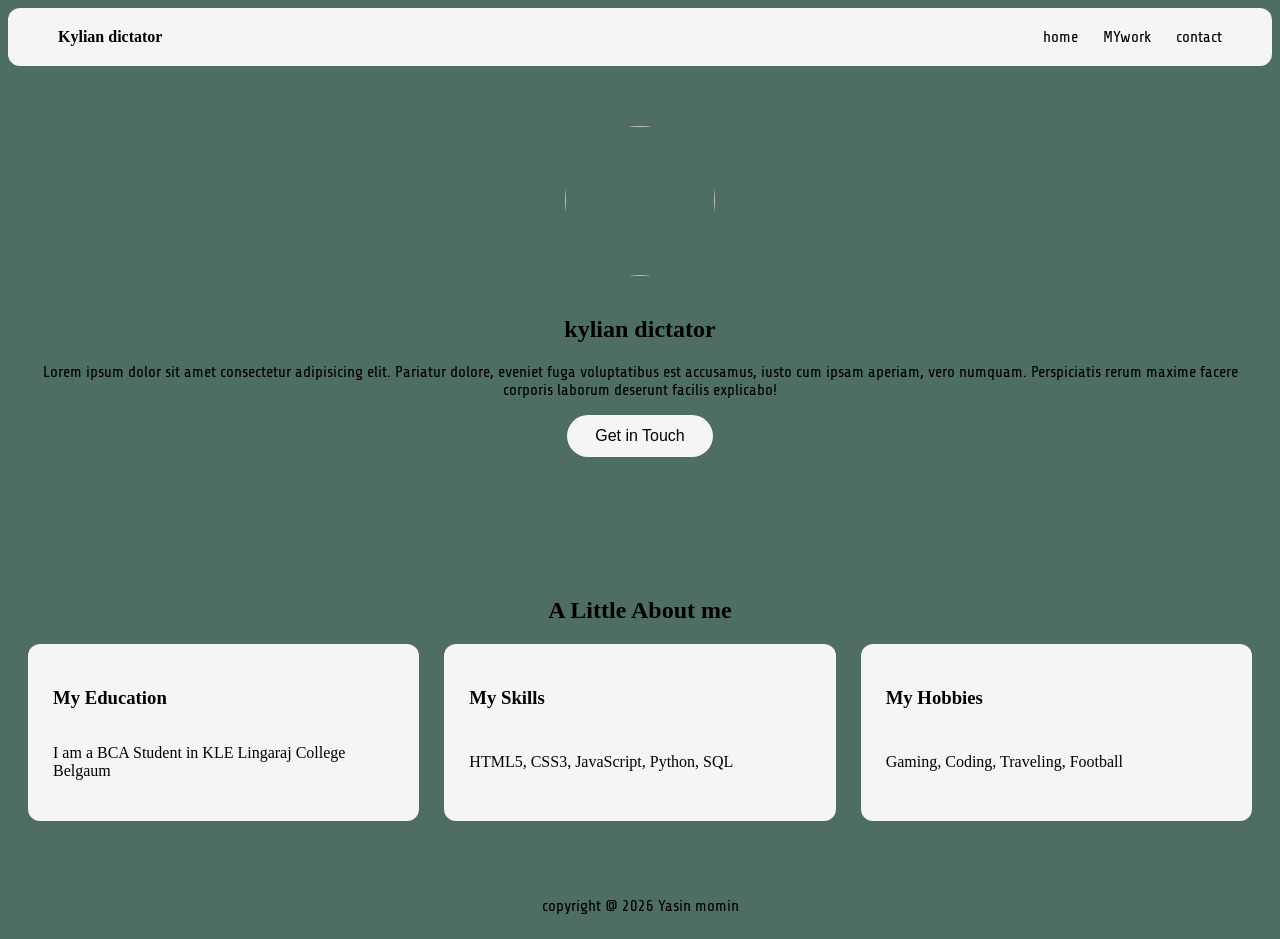
==== index.html @ 15c10f2a "Update index.html" ====
<!DOCTYPE html>
<html lang="en">
<head>
    <meta charset="UTF-8">
    <meta name="viewport" content="width=device-width, initial-scale=1.0">
    <title>Document</title>
    
        <link rel="stylesheet" href="style.css">
    <link rel="preconnect" href="https://fonts.googleapis.com">
<link rel="preconnect" href="https://fonts.gstatic.com" crossorigin>
<link href="https://fonts.googleapis.com/css2?family=Share+Tech&display=swap" rel="stylesheet">
</head>
<body>
    <header class="navbar " >

     <a class="name" href="#">Kylian dictator</a>

    <nav class="nav-links share-tech-regular " >
        <a href="index.html">home</a>
        <a href="mywork.html">MYwork</a>
        <a href="contact.html">contact</a> 
    </nav>
  

</header>

<section class="hero">
    <img src="https://s.yimg.com/ny/api/res/1.2/w29cUdzQ3N0fUjzjoBPpwg--/YXBwaWQ9aGlnaGxhbmRlcjt3PTk2MDtoPTk0NTtjZj13ZWJw/https://media.zenfs.com/en/know_your_meme_909/65a23d4ab7cfc126c71a703b05865a7c" alt="" class="avator">
    <h1>kylian dictator</h1>
    <p class="share-tech-regular">Lorem ipsum dolor sit amet consectetur adipisicing elit. Pariatur dolore, eveniet fuga voluptatibus est accusamus, iusto cum ipsam aperiam, vero numquam. Perspiciatis rerum maxime facere corporis laborum deserunt facilis explicabo! </p>
    <a href="contact.html" class="btn share-tech-regular">Get in Touch</a>
</section>

<section class="about">

    
    <h2>A Little About me</h2>

    <div class="card-grid">
   
    <div class="card">
    <h3>My Education </h3>
    <p>I am a BCA Student in KLE Lingaraj College Belgaum</p>
    </div>

    <div class="card">
    <h3>My Skills </h3>
    <p>HTML5, CSS3, JavaScript, Python, SQL</p>
    </div>

    <div class="card">
    <h3>My Hobbies </h3>
    <p>Gaming, Coding, Traveling, Football</p>
    </div>

    </div>

</section>

<footer class="share-tech-regular ">
        <p>copyright @ 2026 Yasin momin</p>
    </footer>


</body>
</html>
---- style.css ----
body{
    background-color:rgba(5, 49, 34, 0.705);

}

.share-tech-regular{
    display: flex;
    align-items: center;
    justify-content: center;

}


.share-tech-regular {
  font-family: "Share Tech", sans-serif;
  font-weight: 400;
  font-style: normal;
}

a{
    color: black;
}

.navbar{
    background-color: whitesmoke;
    display: flex;
    justify-content: space-between;
    padding: 20px 50px;
    box-shadow: 0 2px 6px hsl(0, 0%, 0%,0.5%);
    border-radius: 12px;
}

.nav-links a{
    margin-left: 25px;
    color:black;
    font-weight: 200;
     text-decoration: none;

}

.name{
    font-weight: 600;
    color:black;
    text-decoration:none ;
}

.hero{
    text-align: center;
    padding: 60px 20px;
    
}

.avator{
    width: 150px;
    height: 150px;
    border-radius: 50%;
    object-fit: cover;
    margin-bottom: 20px;
    box-shadow: 0 4px 10px hsl(0, 0%, 0%,0.5%);
}

.btn{
    background-color: whitesmoke;
    color: black;
    padding: 12px 25px;
    border-radius: 25px;
    text-decoration: none;
    font-weight: 500;
    transition: background-color 0.3s ease;
    font-family: Impact, Haettenschweiler, 'Arial Narrow Bold', sans-serif;
    margin-left:44% ;
    margin-right: 44%;
}

.about{
    text-align: center;
    padding: 60px 20px;
}

.card-grid{
       display: grid;
       grid-template-columns: repeat(auto-fit,minmax(300px,1fr));
       gap: 25px;
       max-width: 900;
       margin: 0 auto;
}

.card{
    background-color: whitesmoke;
    padding: 25px;
    border-radius: 12px;
    box-shadow: 0 4px 10px hsla(0, 0%, 100%, 0.005);
    text-align: left;
    transition: transform 0.2s ease;
    display: grid;
       grid-template-columns: repeat(auto-fit,minmax(300px,1fr));
      
    
       
    
}

.card:hover{
    transform: translateY(-5px);
}
.cr{
    text-align: center;
   
    height: 200px;
    width: 100%;
   
}
.word{
    padding: 20px 20px 60px 20px;
    
   
}

.card-body{
    padding: 20px;
}
.tags span{
          display: inline-block;
          background-color: rgba(14, 41, 2, 0.705);
    border-radius: 20px;
    width: 60px;
    text-align: center;
}
h2{
    text-align: center;
}
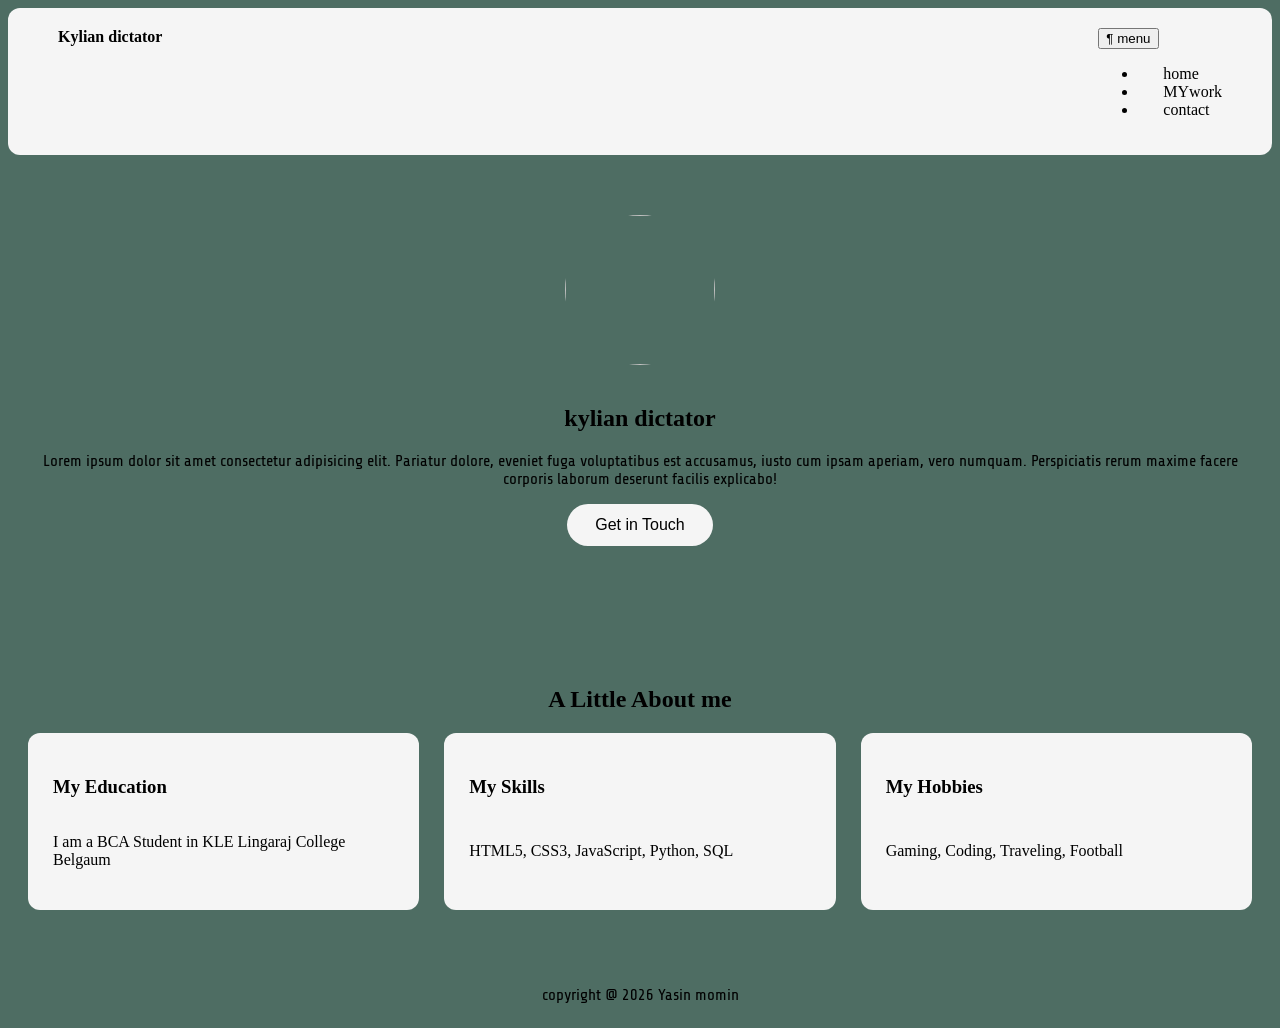
==== commit 816eaa74: "Update index.html" ====
--- a/index.html
+++ b/index.html
@@ -15,10 +15,15 @@
 
      <a class="name" href="#">Kylian dictator</a>
 
-    <nav class="nav-links share-tech-regular " >
-        <a href="index.html">home</a>
-        <a href="mywork.html">MYwork</a>
-        <a href="contact.html">contact</a> 
+   <nav  >
+        <button class="nav-toogle" id="navtoggle" aria-controls="navmenu">
+            ¶ menu
+        </button>
+       <ul class="nav-links share-tech-regula" id="navmenu">
+      <li>  <a href="index.html">home</a></li>
+      <li>  <a href="mywork.html">MYwork</a></li>
+        <li><a href="contact.html">contact</a> </li>
+        </ul>
     </nav>
   
 
--- a/style.css
+++ b/style.css
@@ -128,4 +128,24 @@
 }
 h2{
     text-align: center;
-}+}
+.cd{
+     background-color: whitesmoke;
+    padding: 25px 25px 45px 20px ;
+    border-radius: 12px;
+    box-shadow: 0 4px 10px hsla(0, 0%, 100%, 0.005);
+    text-align: center;
+    transition: transform 0.2s ease;
+    display: grid;
+     grid-template-columns: repeat(auto-fit,minmax(100px,2fr));
+     height: 50px;
+     width: 150px;
+     margin: 0% auto;
+    font-size: small;
+}
+.ww{
+     padding: 20px 20px 40px 20px;
+}
+.cd:hover{
+    transform: translateY(-5px);
+}
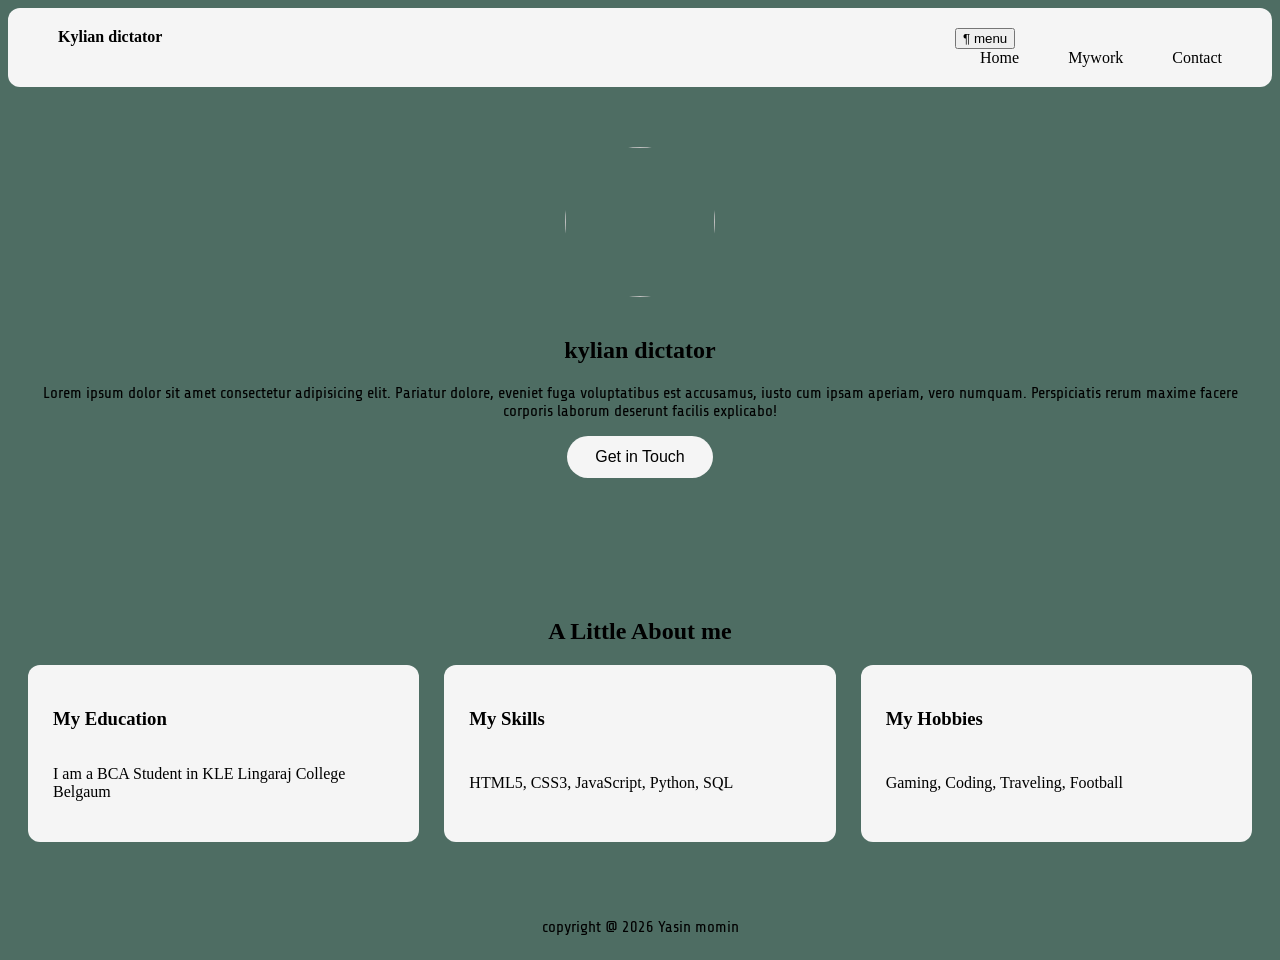
==== commit 2ba1bbab: "Update index.html" ====
--- a/index.html
+++ b/index.html
@@ -20,9 +20,9 @@
             ¶ menu
         </button>
        <ul class="nav-links share-tech-regula" id="navmenu">
-      <li>  <a href="index.html">home</a></li>
-      <li>  <a href="mywork.html">MYwork</a></li>
-        <li><a href="contact.html">contact</a> </li>
+      <li>  <a href="index.html">Home</a></li>
+      <li>  <a href="mywork.html">Mywork</a></li>
+        <li><a href="contact.html">Contact</a> </li>
         </ul>
     </nav>
   
@@ -66,6 +66,6 @@
         <p>copyright @ 2026 Yasin momin</p>
     </footer>
 
-
+<script src="script.js"></script>
 </body>
 </html>
--- a/style.css
+++ b/style.css
@@ -37,7 +37,13 @@
      text-decoration: none;
 
 }
-
+.nav-links{
+    display: flex;
+    gap: 24px;
+    margin: 0;
+    padding: 0;
+    list-style: none;
+}
 .name{
     font-weight: 600;
     color:black;
@@ -149,3 +155,24 @@
 .cd:hover{
     transform: translateY(-5px);
 }
+@media (max-width:600px)  {
+    .nav-toogle{
+        display: block;
+    }
+
+    .nav-links{
+        display: none;
+        position: absolute;
+        flex-direction: column;
+        top: 70px;
+        right: 0;
+        background-color: whitesmoke;
+        padding: 20px 50px;
+        box-shadow: 0 2px 6px hsla(0, 0%, 100%, 0.005);
+        border-radius: 12px;
+    }
+
+   .nav-links.open{
+    display: flex;
+   }
+}
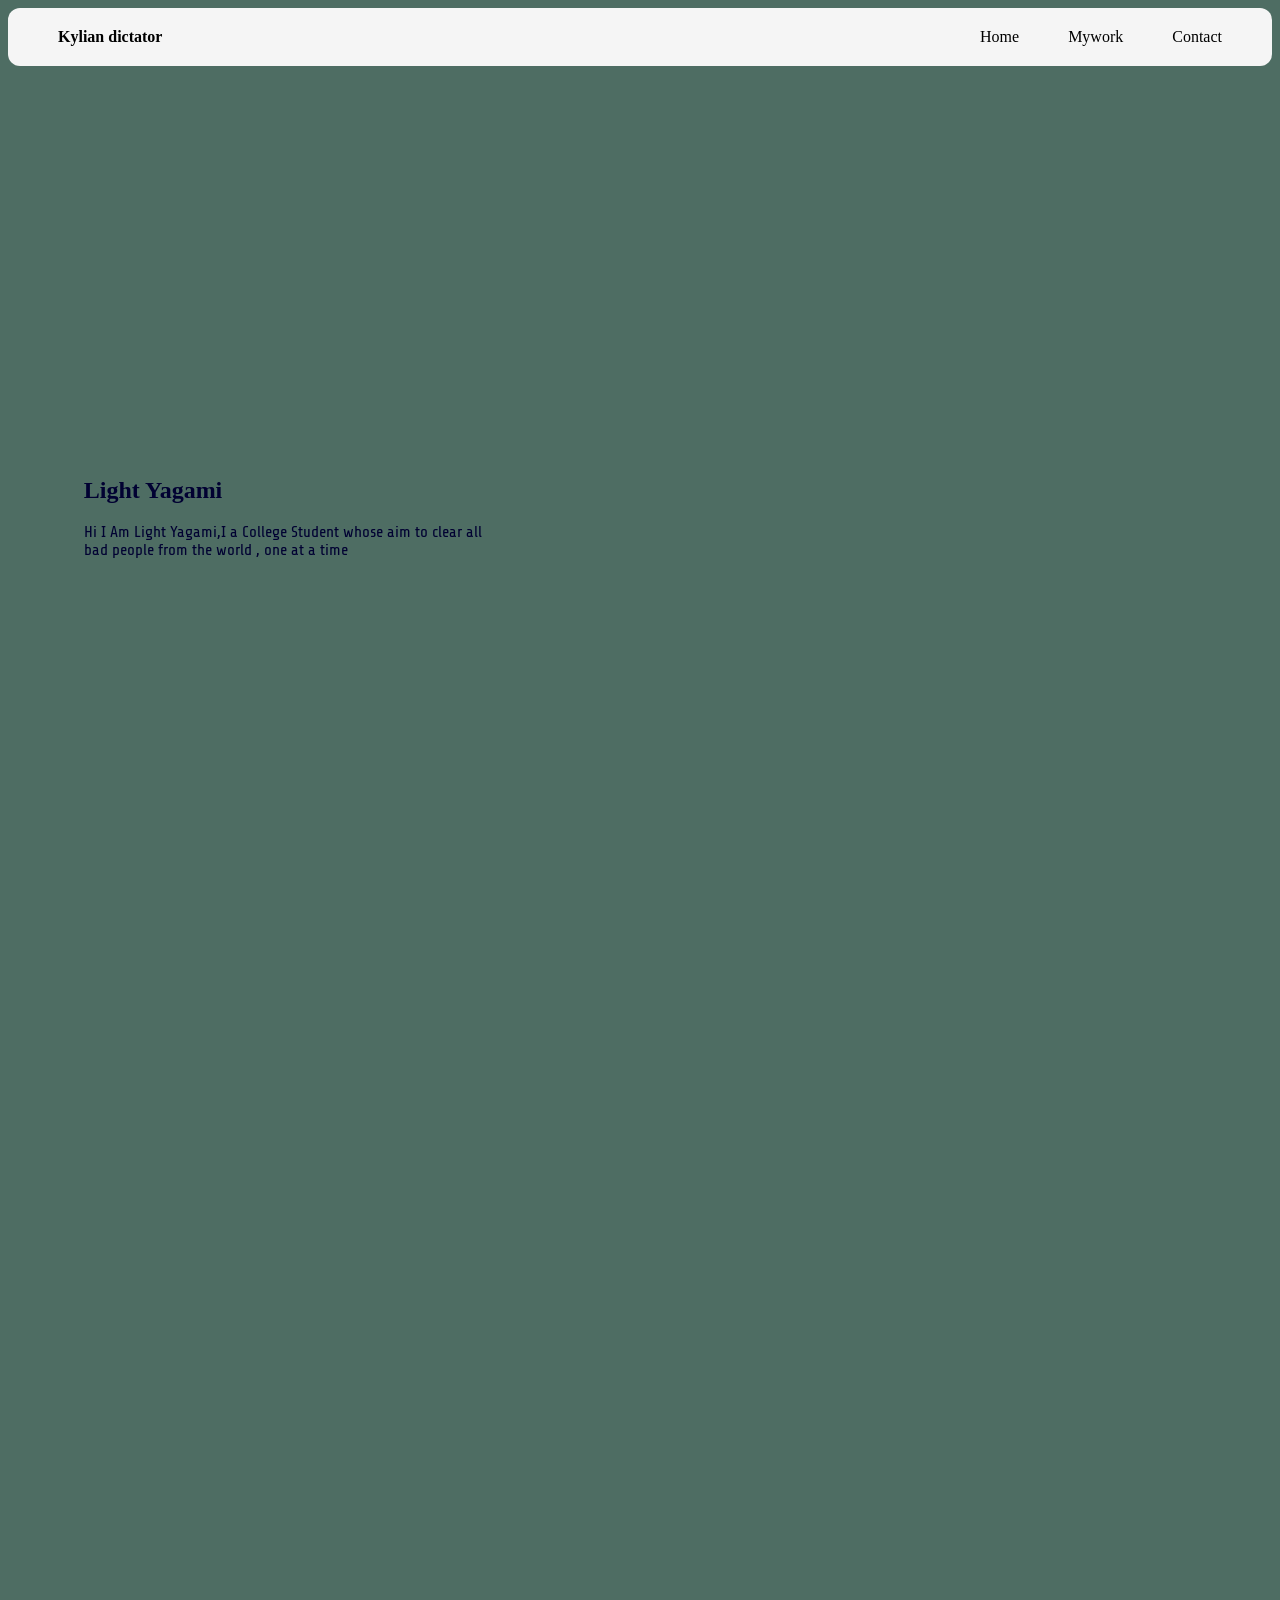
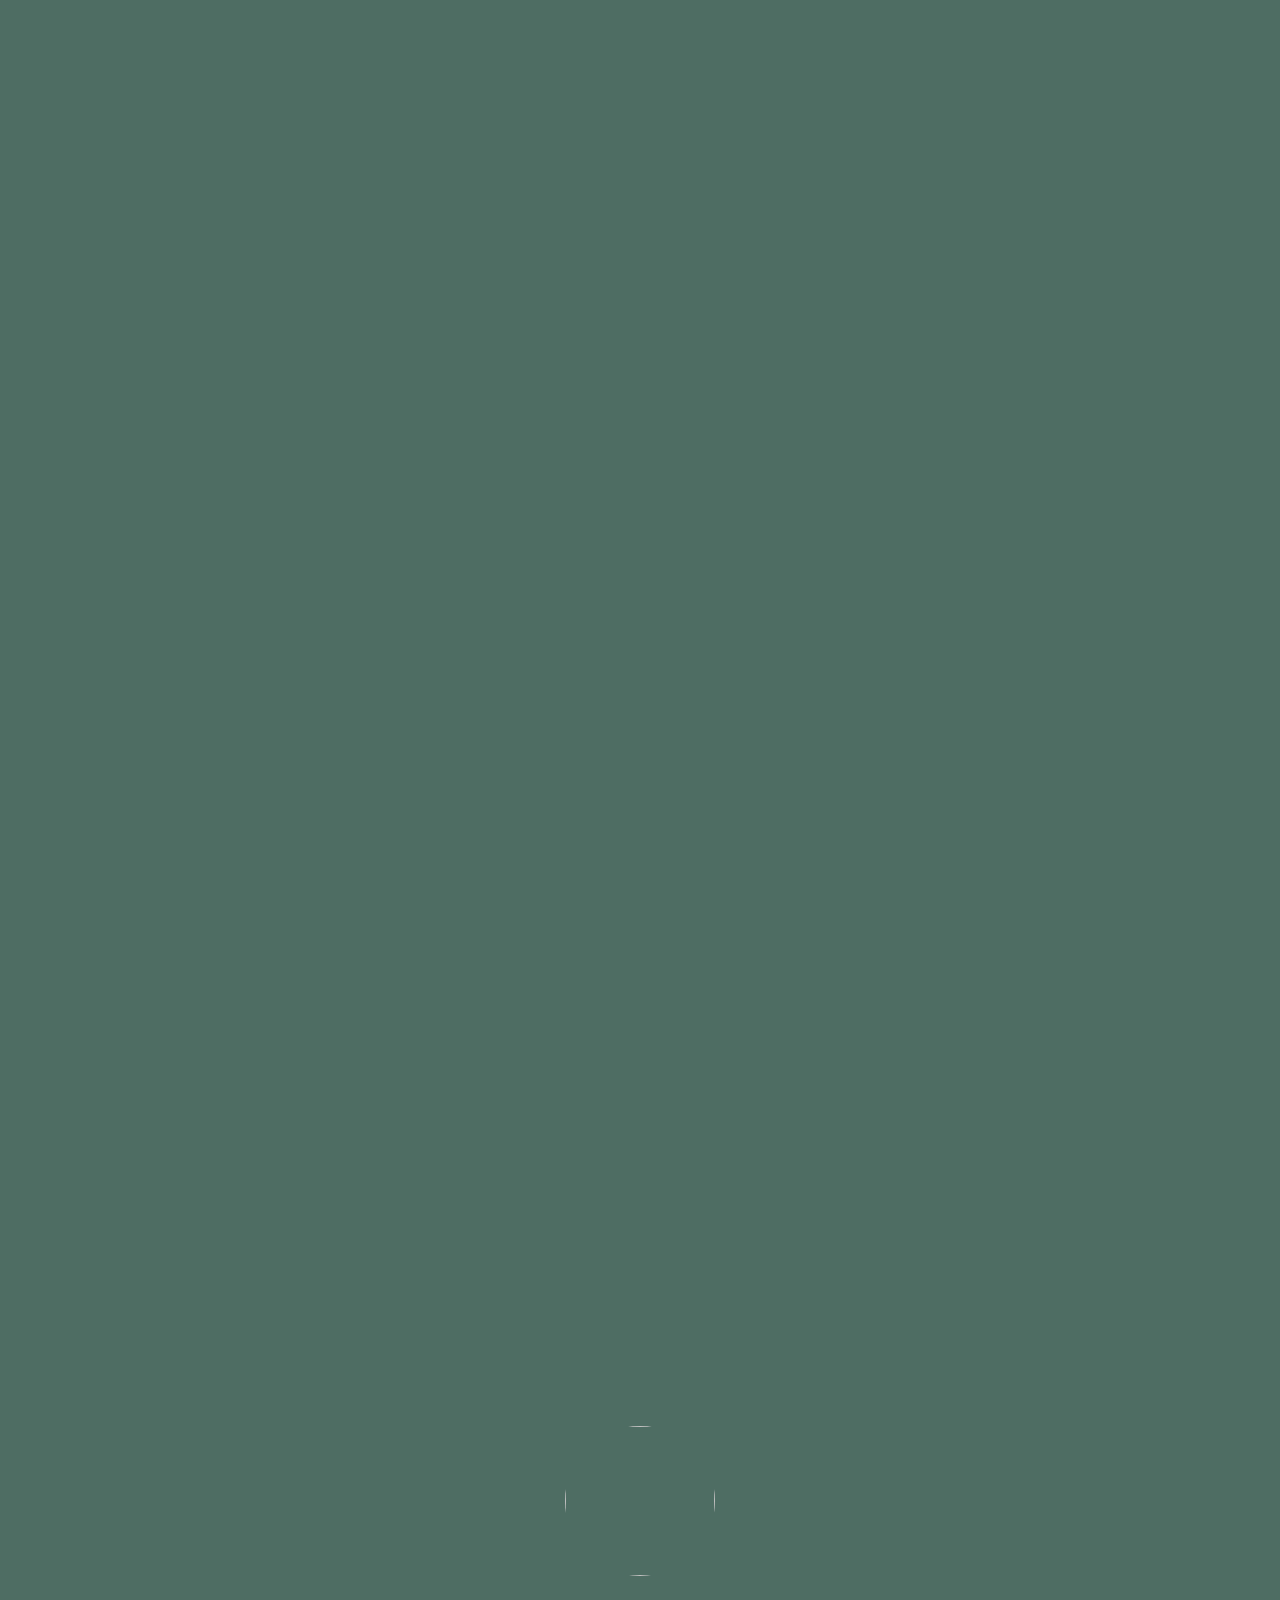
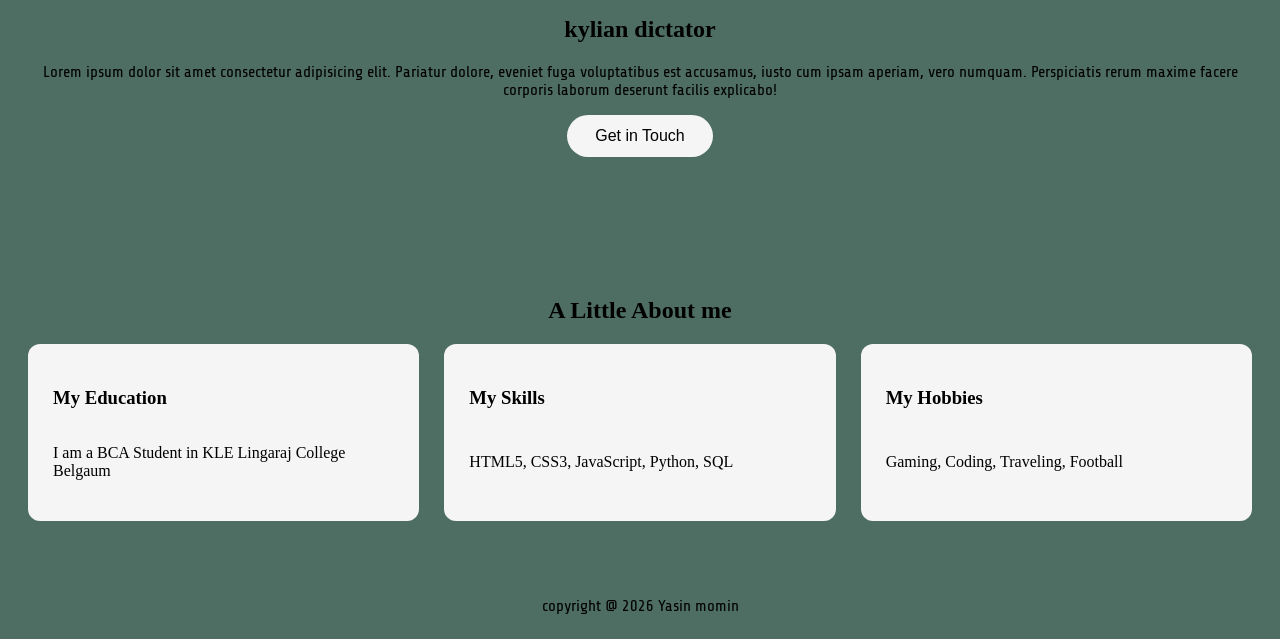
==== commit e73117e6: "Update index.html" ====
--- a/index.html
+++ b/index.html
@@ -28,6 +28,20 @@
   
 
 </header>
+    <section class="scroll-stage">
+        <div class="sticky-wrap">
+            <canvas id="frameCanvas">
+            </canvas>
+            <div class="overlay-text">
+                <h1 class="space-grotesk-new">Light Yagami</h1>
+                <p class="share-tech-regular">Hi I Am Light Yagami,I a College Student whose aim to clear all bad people
+                    from the world , one at a time</p>
+            </div>
+            <div class="progress-track">
+                <div class="progress-fill" id="progressFill"></div>
+            </div>
+        </div>
+    </section>
 
 <section class="hero">
     <img src="https://s.yimg.com/ny/api/res/1.2/w29cUdzQ3N0fUjzjoBPpwg--/YXBwaWQ9aGlnaGxhbmRlcjt3PTk2MDtoPTk0NTtjZj13ZWJw/https://media.zenfs.com/en/know_your_meme_909/65a23d4ab7cfc126c71a703b05865a7c" alt="" class="avator">
--- a/style.css
+++ b/style.css
@@ -132,6 +132,9 @@
     width: 60px;
     text-align: center;
 }
+.nav-toogle{
+    display: none;
+}
 h2{
     text-align: center;
 }
@@ -145,7 +148,7 @@
     display: grid;
      grid-template-columns: repeat(auto-fit,minmax(100px,2fr));
      height: 50px;
-     width: 150px;
+     width: 170px;
      margin: 0% auto;
     font-size: small;
 }
@@ -176,3 +179,69 @@
     display: flex;
    }
 }
+.contact-section{
+    padding: 20px 20px 60px 20px;
+    max-width: 700px;
+    margin: auto;
+}
+
+.contact-form{
+    background-color: whitesmoke;
+    padding: 25px;
+    border-radius: 12px;
+    box-shadow: 0 4px 10px hsla(0, 0%, 100%, 0.005);
+    display: flex;
+    flex-direction: column;
+}
+
+.contact-form label{
+      font-weight: 600;
+      font-size: 16px;
+      color: black;
+}
+.contact-form input,
+.contact-form textarea{
+    
+     padding: 12px;
+    border-radius: 25px;
+    border: 1px solid black;
+    margin: 25px;
+    font-size: 16px;
+}
+.btn:hover{
+     background-color: rgba(5, 49, 34, 0.705) ;
+}
+.scroll-stage {
+    position: relative;
+    height: 500vh;
+}
+
+.sticky-wrap {
+    position: sticky;
+    top: 0;
+    height: 100vh;
+    overflow: hidden;
+    display: flex;
+    align-items: center;
+    justify-content: flex-start;
+}
+
+#frameCanvas {
+    position: absolute;
+    top: 0;
+    left: 0;
+    width: 100%;
+    height: 100%;
+    object-fit: cover;
+}
+
+.overlay-text {
+    position: relative;
+
+    z-index: 2;
+    text-align: left;
+    pointer-events: none;
+    color: rgb(1, 1, 50);
+    max-width: 420px;
+    margin-left: 6%;
+}
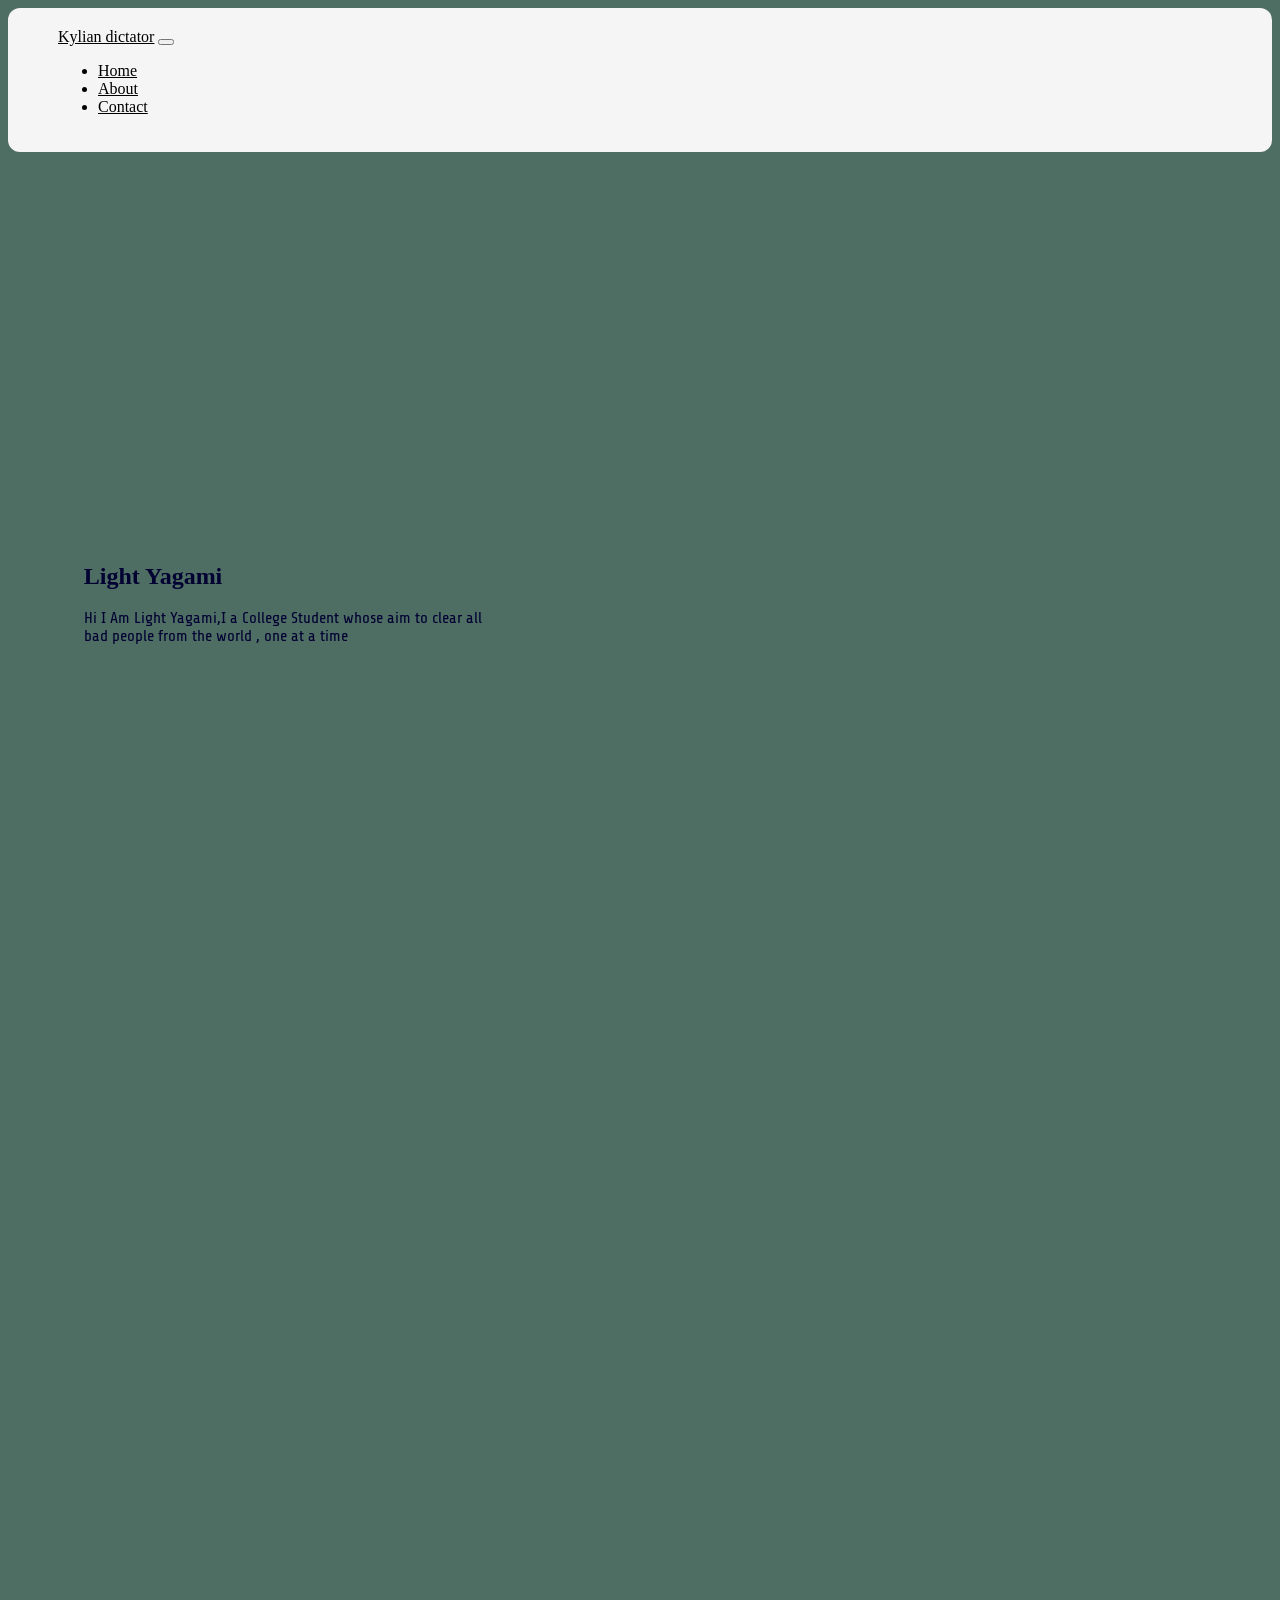
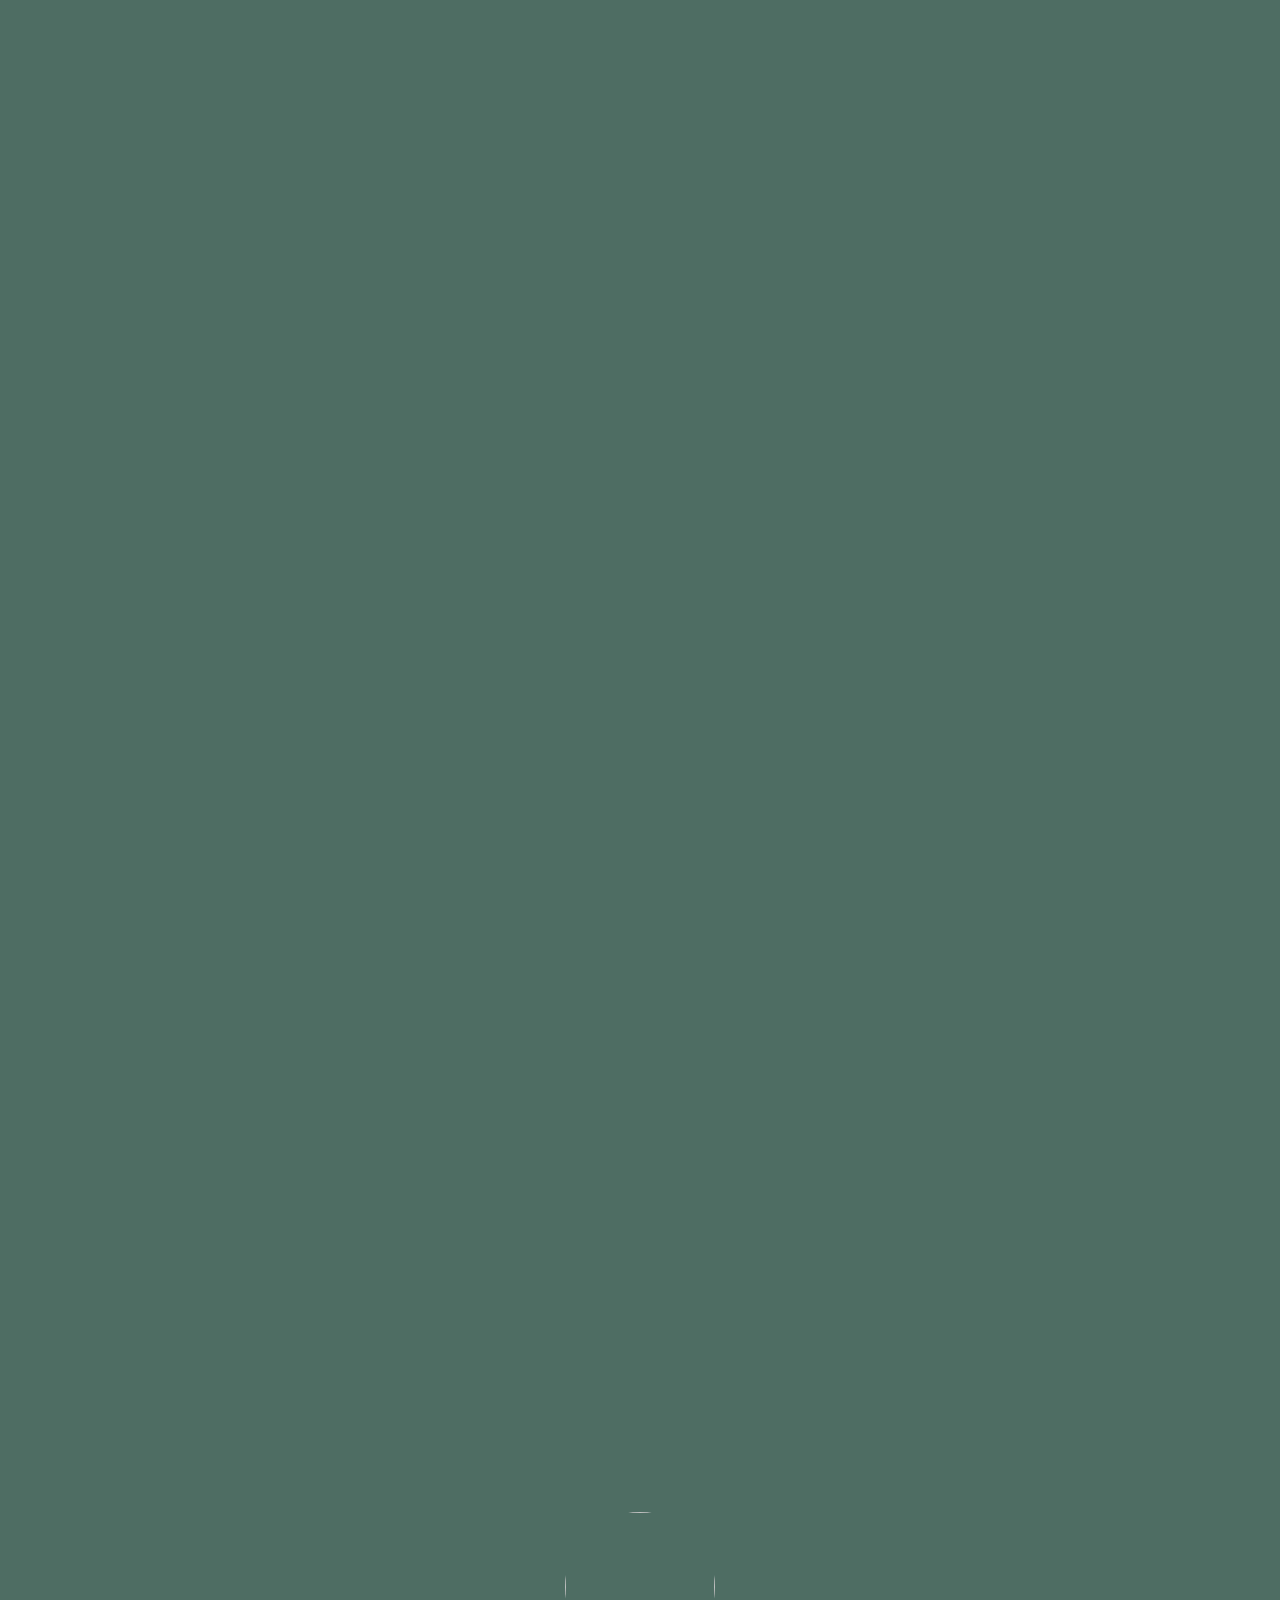
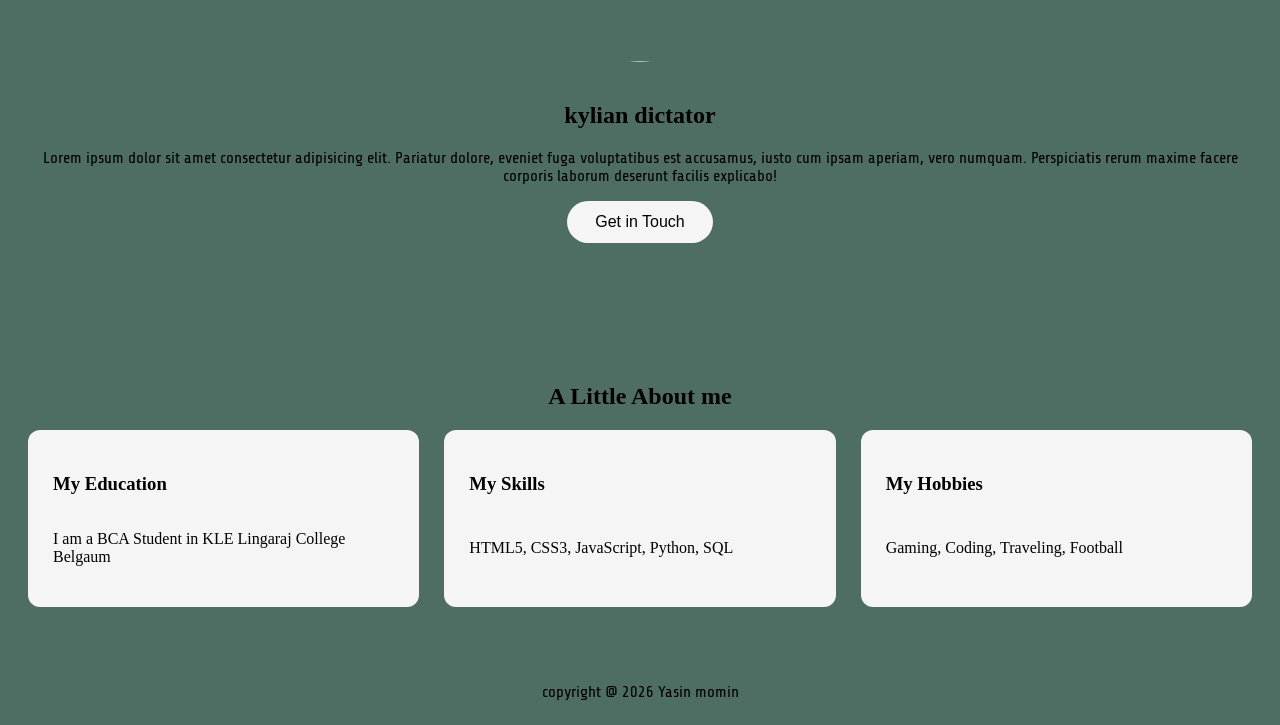
==== commit 7efc75ff: "Update index.html" ====
--- a/index.html
+++ b/index.html
@@ -11,23 +11,26 @@
 <link href="https://fonts.googleapis.com/css2?family=Share+Tech&display=swap" rel="stylesheet">
 </head>
 <body>
-    <header class="navbar " >
+   
+      
 
-     <a class="name" href="#">Kylian dictator</a>
-
-   <nav  >
-        <button class="nav-toogle" id="navtoggle" aria-controls="navmenu">
-            ¶ menu
+ <nav class="navbar navbar-expand-sm bg-Dark grey text-white">
+   <div class="container-fluid">
+        <a class="navbar-brand" href="#">Kylian dictator</a>
+       <button class="navbar-toggler" type="button" data-bs-toggle="collapse" data-bs-target="#navMenu"
+                aria-controls="navMenu" aria-expanded="false" aria-label="Toggle navigation">
+            <span class="navbar-toggler-icon"></span>
         </button>
-       <ul class="nav-links share-tech-regula" id="navmenu">
-      <li>  <a href="index.html">Home</a></li>
-      <li>  <a href="mywork.html">Mywork</a></li>
-        <li><a href="contact.html">Contact</a> </li>
-        </ul>
-    </nav>
-  
-
-</header>
+    </button>
+   <div class="collapse navbar-collapse" id="navMenu">
+            <ul class="navbar-nav ms-auto">
+                <li class="nav-item"><a class="nav-link" href="index.html">Home</a></li>
+                <li class="nav-item"><a class="nav-link" href="mywork.html">About</a></li>
+                <li class="nav-item"><a class="nav-link" href="contact.html">Contact</a></li>
+            </ul>
+        </div>
+    </div>
+</nav>
     <section class="scroll-stage">
         <div class="sticky-wrap">
             <canvas id="frameCanvas">
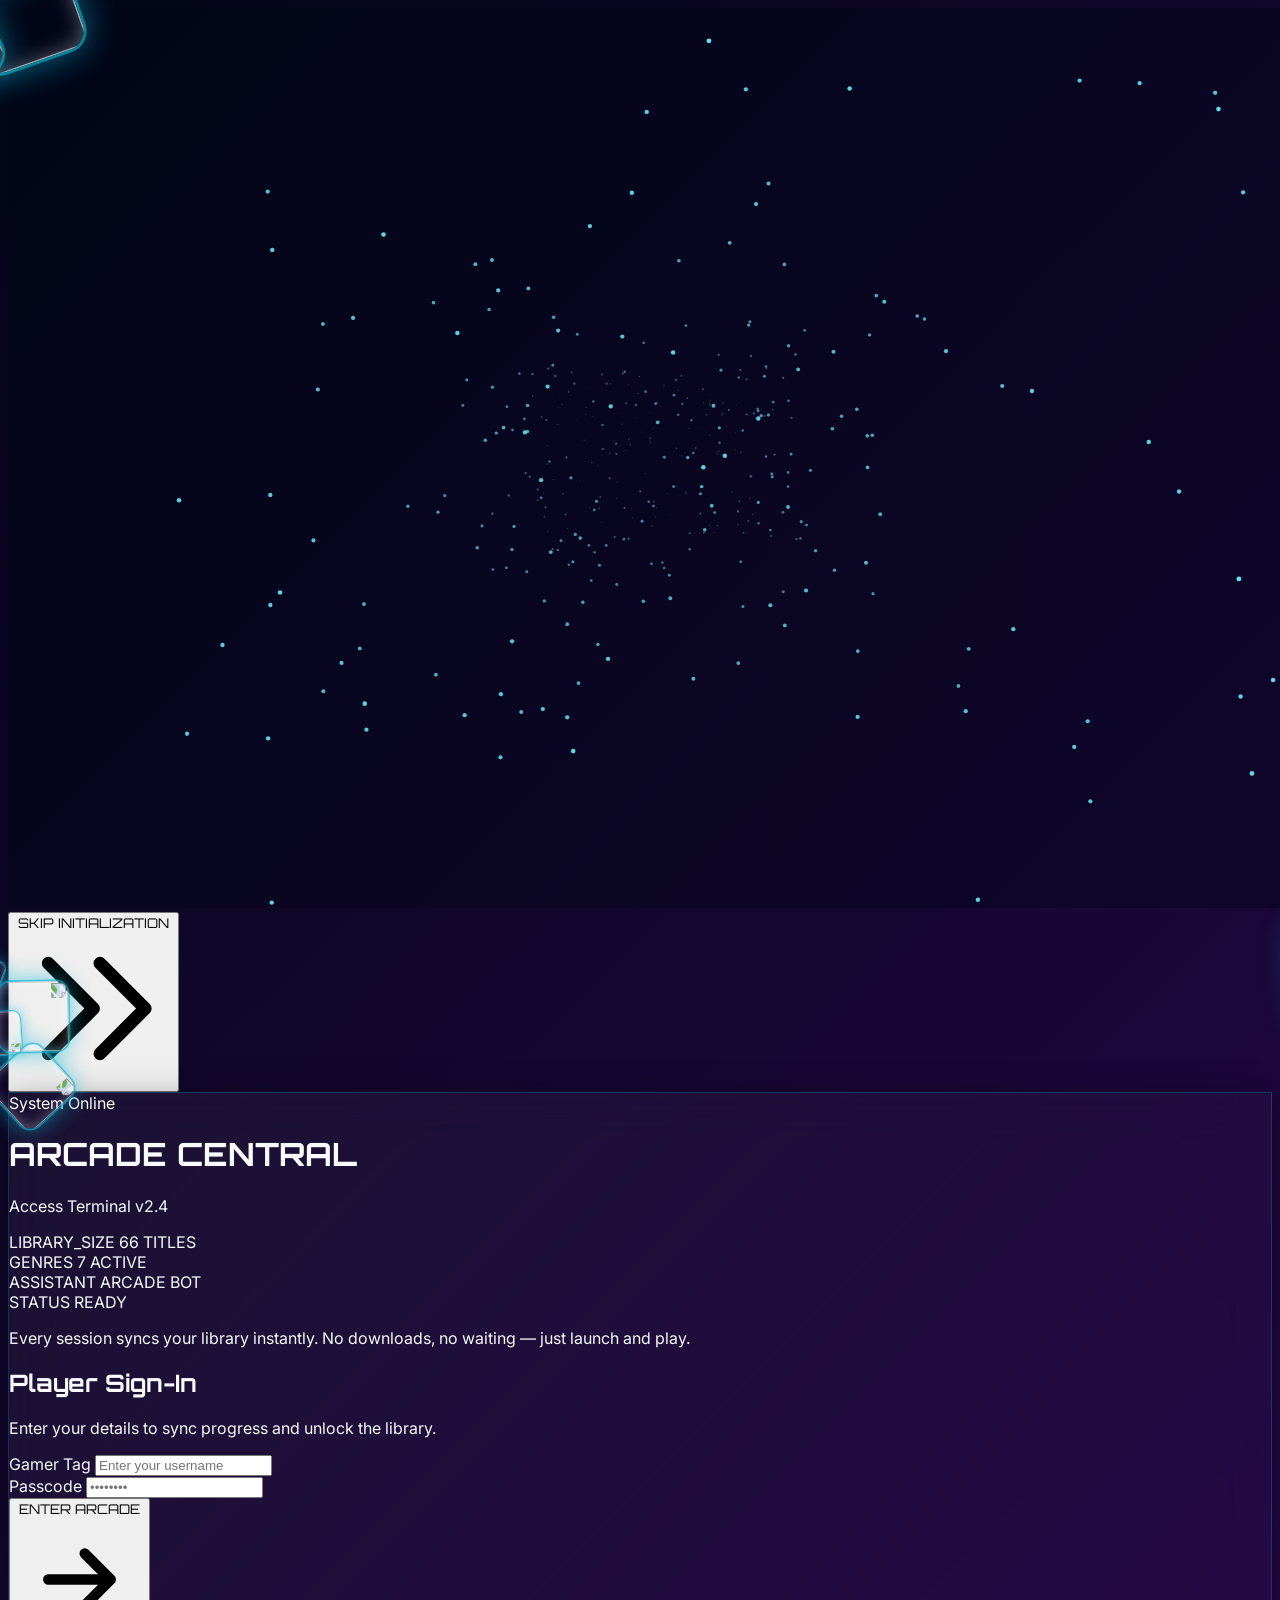
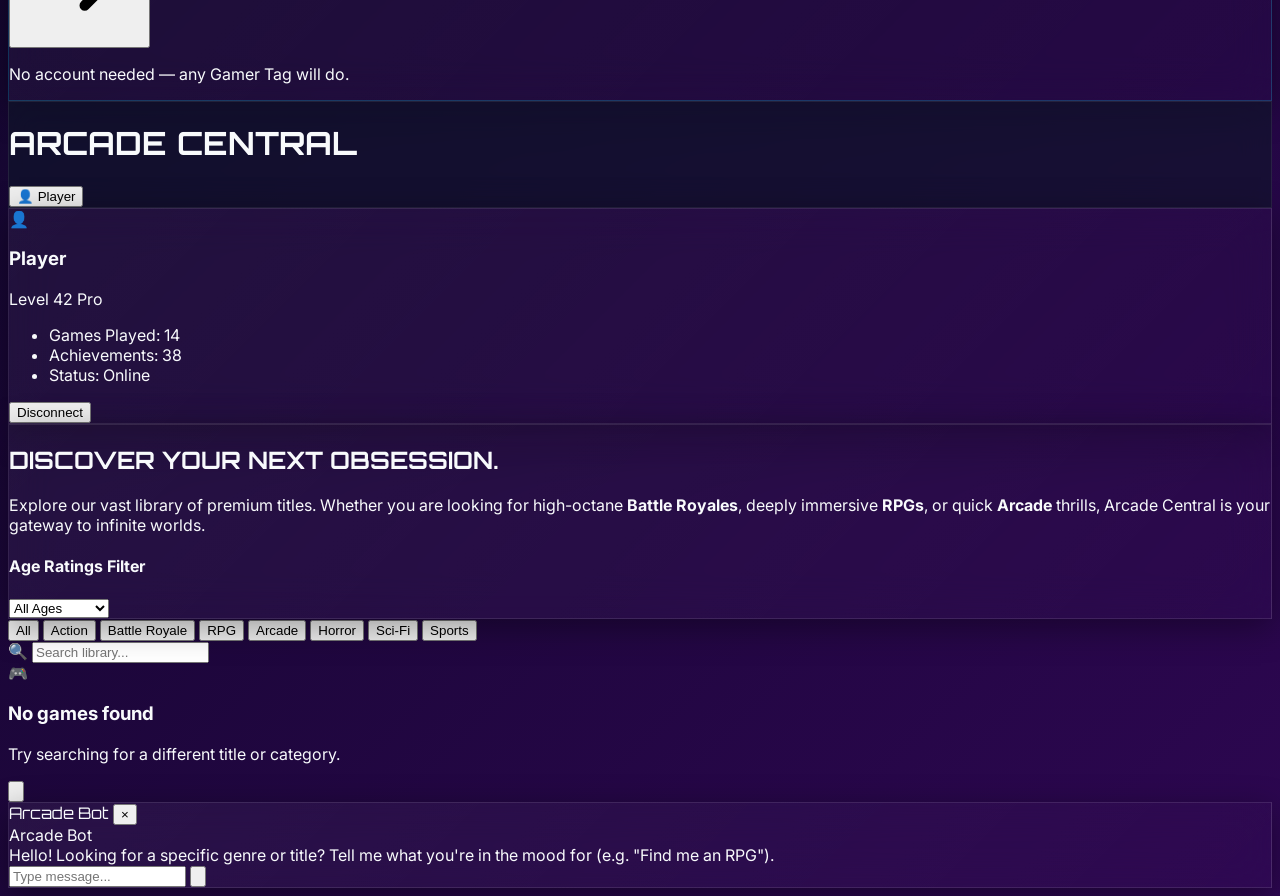
==== commit bdb11efe: "Add files via upload" ====
--- a/index.html
+++ b/index.html
@@ -1,88 +1,954 @@
-<!DOCTYPE html>
-<html lang="en">
-<head>
-    <meta charset="UTF-8">
-    <meta name="viewport" content="width=device-width, initial-scale=1.0">
-    <title>Document</title>
-    
-        <link rel="stylesheet" href="style.css">
-    <link rel="preconnect" href="https://fonts.googleapis.com">
-<link rel="preconnect" href="https://fonts.gstatic.com" crossorigin>
-<link href="https://fonts.googleapis.com/css2?family=Share+Tech&display=swap" rel="stylesheet">
-</head>
-<body>
-   
-      
-
- <nav class="navbar navbar-expand-sm bg-Dark grey text-white">
-   <div class="container-fluid">
-        <a class="navbar-brand" href="#">Kylian dictator</a>
-       <button class="navbar-toggler" type="button" data-bs-toggle="collapse" data-bs-target="#navMenu"
-                aria-controls="navMenu" aria-expanded="false" aria-label="Toggle navigation">
-            <span class="navbar-toggler-icon"></span>
-        </button>
-    </button>
-   <div class="collapse navbar-collapse" id="navMenu">
-            <ul class="navbar-nav ms-auto">
-                <li class="nav-item"><a class="nav-link" href="index.html">Home</a></li>
-                <li class="nav-item"><a class="nav-link" href="mywork.html">About</a></li>
-                <li class="nav-item"><a class="nav-link" href="contact.html">Contact</a></li>
-            </ul>
-        </div>
-    </div>
-</nav>
-    <section class="scroll-stage">
-        <div class="sticky-wrap">
-            <canvas id="frameCanvas">
-            </canvas>
-            <div class="overlay-text">
-                <h1 class="space-grotesk-new">Light Yagami</h1>
-                <p class="share-tech-regular">Hi I Am Light Yagami,I a College Student whose aim to clear all bad people
-                    from the world , one at a time</p>
-            </div>
-            <div class="progress-track">
-                <div class="progress-fill" id="progressFill"></div>
-            </div>
-        </div>
-    </section>
-
-<section class="hero">
-    <img src="https://s.yimg.com/ny/api/res/1.2/w29cUdzQ3N0fUjzjoBPpwg--/YXBwaWQ9aGlnaGxhbmRlcjt3PTk2MDtoPTk0NTtjZj13ZWJw/https://media.zenfs.com/en/know_your_meme_909/65a23d4ab7cfc126c71a703b05865a7c" alt="" class="avator">
-    <h1>kylian dictator</h1>
-    <p class="share-tech-regular">Lorem ipsum dolor sit amet consectetur adipisicing elit. Pariatur dolore, eveniet fuga voluptatibus est accusamus, iusto cum ipsam aperiam, vero numquam. Perspiciatis rerum maxime facere corporis laborum deserunt facilis explicabo! </p>
-    <a href="contact.html" class="btn share-tech-regular">Get in Touch</a>
-</section>
-
-<section class="about">
-
-    
-    <h2>A Little About me</h2>
-
-    <div class="card-grid">
-   
-    <div class="card">
-    <h3>My Education </h3>
-    <p>I am a BCA Student in KLE Lingaraj College Belgaum</p>
-    </div>
-
-    <div class="card">
-    <h3>My Skills </h3>
-    <p>HTML5, CSS3, JavaScript, Python, SQL</p>
-    </div>
-
-    <div class="card">
-    <h3>My Hobbies </h3>
-    <p>Gaming, Coding, Traveling, Football</p>
-    </div>
-
-    </div>
-
-</section>
-
-<footer class="share-tech-regular ">
-        <p>copyright @ 2026 Yasin momin</p>
-    </footer>
-
-<script src="script.js"></script>
-</body>
-</html>
+<!DOCTYPE html>
+<html lang="en">
+<head>
+    <meta charset="UTF-8">
+    <meta name="viewport" content="width=device-width, initial-scale=1.0">
+    <title>Arcade Central | Ultimate Gaming Hub</title>
+    <script src="https://cdn.tailwindcss.com"></script>
+    
+    <style>
+        @import url('https://fonts.googleapis.com/css2?family=Inter:wght@300;400;600;800&family=Orbitron:wght@500;700;900&display=swap');
+        
+        body { 
+            font-family: 'Inter', sans-serif; 
+            background-color: #050505;
+            color: #f8fafc; 
+            overflow-x: hidden;
+        }
+
+        h1, h2, .arcade-font {
+            font-family: 'Orbitron', sans-serif;
+        }
+
+        /* Dynamic Animated Background */
+        .bg-animated {
+            background: linear-gradient(-45deg, #0f172a, #164e63, #3b0764, #020617);
+            background-size: 400% 400%;
+            animation: gradientBG 15s ease infinite;
+        }
+
+        @keyframes gradientBG {
+            0% { background-position: 0% 50%; }
+            50% { background-position: 100% 50%; }
+            100% { background-position: 0% 50%; }
+        }
+
+        /* Glassmorphism utilities */
+        .glass { 
+            background: rgba(15, 23, 42, 0.6); 
+            backdrop-filter: blur(16px); 
+            -webkit-backdrop-filter: blur(16px);
+            border: 1px solid rgba(255, 255, 255, 0.08); 
+        }
+
+        .glass-panel {
+            background: linear-gradient(135deg, rgba(255,255,255,0.05), rgba(255,255,255,0.01));
+            backdrop-filter: blur(20px);
+            border: 1px solid rgba(255,255,255,0.1);
+            box-shadow: 0 8px 32px 0 rgba(0, 0, 0, 0.37);
+        }
+
+        /* Hover Effects */
+        .neon-glow { transition: all 0.4s cubic-bezier(0.175, 0.885, 0.32, 1.275); }
+        .neon-glow:hover { 
+            transform: translateY(-10px) scale(1.02);
+            box-shadow: 0 10px 30px -10px rgba(6, 182, 212, 0.7); 
+            border-color: rgba(6, 182, 212, 0.5);
+        }
+
+        /* Entrance Animations */
+        @keyframes fadeUp {
+            from { opacity: 0; transform: translateY(30px); }
+            to { opacity: 1; transform: translateY(0); }
+        }
+
+        .animate-fade-up {
+            animation: fadeUp 0.6s cubic-bezier(0.16, 1, 0.3, 1) forwards;
+            opacity: 0;
+        }
+
+        /* Chat Pulse */
+        .chat-pulse { animation: pulse 2s infinite; }
+        @keyframes pulse { 
+            0% { transform: scale(1); box-shadow: 0 0 0 0 rgba(6, 182, 212, 0.7); } 
+            70% { transform: scale(1.05); box-shadow: 0 0 0 15px rgba(6, 182, 212, 0); } 
+            100% { transform: scale(1); box-shadow: 0 0 0 0 rgba(6, 182, 212, 0); } 
+        }
+
+        /* Custom Scrollbar */
+        ::-webkit-scrollbar { width: 8px; }
+        ::-webkit-scrollbar-track { background: #0f172a; }
+        ::-webkit-scrollbar-thumb { background: #06b6d4; border-radius: 4px; }
+        ::-webkit-scrollbar-thumb:hover { background: #0891b2; }
+
+        /* Loader */
+        .loader {
+            border: 3px solid rgba(255,255,255,0.1);
+            border-left-color: #06b6d4;
+            border-radius: 50%;
+            width: 24px;
+            height: 24px;
+            animation: spin 1s linear infinite;
+        }
+        @keyframes spin { 0% { transform: rotate(0deg); } 100% { transform: rotate(360deg); } }
+
+        /* Yasin Animation Styles - ENHANCED */
+        .scanlines {
+            background: linear-gradient(to bottom, rgba(255,255,255,0), rgba(255,255,255,0) 50%, rgba(0,0,0,0.3) 50%, rgba(0,0,0,0.3));
+            background-size: 100% 4px;
+            z-index: 15;
+        }
+
+        .yasin-letter {
+            opacity: 0;
+            transform: scale(3) translateZ(1000px);
+            filter: blur(10px);
+            transition: all 0.7s cubic-bezier(0.175, 0.885, 0.32, 1.275);
+            display: inline-block;
+            color: #ffffff;
+            text-shadow: 0 0 10px #06b6d4, 0 0 30px #06b6d4, 0 0 50px #3b0764, 0 0 80px #d946ef;
+        }
+
+        .yasin-letter.visible {
+            opacity: 1;
+            transform: scale(1) translateZ(0);
+            filter: blur(0);
+        }
+
+        .yasin-letter.glitch {
+            animation: glitch-anim 3s infinite linear alternate-reverse;
+        }
+
+        @keyframes glitch-anim {
+            0%, 100% { transform: translate(0) skew(0deg); text-shadow: 0 0 10px #06b6d4, 0 0 30px #06b6d4; }
+            5% { transform: translate(-3px, 2px) skew(-5deg); text-shadow: -3px 0 #d946ef, 3px 0 #06b6d4; }
+            6% { transform: translate(0) skew(0deg); text-shadow: 0 0 10px #06b6d4, 0 0 30px #06b6d4; }
+            10% { transform: translate(3px, -2px) skew(5deg); text-shadow: 3px 0 #d946ef, -3px 0 #06b6d4; }
+            11% { transform: translate(0) skew(0deg); text-shadow: 0 0 10px #06b6d4, 0 0 30px #06b6d4; }
+        }
+
+        .floating-game-icon {
+            position: absolute;
+            width: 75px;
+            height: 75px;
+            border-radius: 16px;
+            opacity: 0;
+            box-shadow: 0 0 25px rgba(6, 182, 212, 0.6), inset 0 0 15px rgba(255,255,255,0.4);
+            transition: left 2s cubic-bezier(0.68, -0.55, 0.265, 1.55), 
+                        top 2s cubic-bezier(0.68, -0.55, 0.265, 1.55), 
+                        transform 2.5s cubic-bezier(0.5, 0, 0.2, 1), 
+                        opacity 1s ease-out;
+            object-fit: cover;
+            z-index: 5;
+            border: 2px solid rgba(6, 182, 212, 0.8);
+        }
+        
+        .converge-target {
+            position: absolute;
+            top: 50%;
+            left: 50%;
+            transform: translate(-50%, -50%);
+            width: 100%;
+            text-align: center;
+            z-index: 20;
+        }
+
+        .typewriter-cursor::after {
+            content: '|';
+            animation: blink 1s step-end infinite;
+            color: #06b6d4;
+        }
+        @keyframes blink { 50% { opacity: 0; } }
+    </style>
+</head>
+<body class="min-h-screen bg-animated">
+
+    <!-- INTRO ANIMATION SCREEN -->
+    <div id="introScreen" class="fixed inset-0 z-[60] bg-[#020617] overflow-hidden transition-opacity duration-1000">
+        <!-- Background Particle Canvas & Effects -->
+        <canvas id="introCanvas" class="absolute inset-0 w-full h-full"></canvas>
+        <div class="absolute inset-0 bg-gradient-to-t from-[#020617] via-transparent to-[#020617] pointer-events-none opacity-80"></div>
+        <div class="absolute inset-0 scanlines pointer-events-none opacity-30"></div>
+        <div id="introFlash" class="absolute inset-0 bg-white opacity-0 pointer-events-none transition-opacity duration-200 z-50"></div>
+        
+        <!-- Floating Game Icons Container -->
+        <div id="floatingIconsContainer" class="absolute inset-0 pointer-events-none"></div>
+
+        <!-- The "YASIN" Convergence Area -->
+        <div class="converge-target flex flex-col items-center justify-center">
+            <div id="yasinTextContainer" class="text-4xl sm:text-6xl md:text-8xl font-black text-white tracking-[0.1em] md:tracking-[0.15em] arcade-font hidden flex flex-wrap justify-center gap-2 md:gap-4 px-4">
+                <span class="yasin-letter">G</span>
+                <span class="yasin-letter">A</span>
+                <span class="yasin-letter">M</span>
+                <span class="yasin-letter">I</span>
+                <span class="yasin-letter">N</span>
+                <span class="yasin-letter">G</span>
+                <span class="yasin-letter">&nbsp;</span>
+                <span class="yasin-letter">H</span>
+                <span class="yasin-letter">U</span>
+                <span class="yasin-letter">B</span>
+               
+            </div>
+            <p id="yasinSubtext" class="text-cyan-300 font-mono text-sm md:text-lg tracking-[0.5em] uppercase opacity-0 mt-8 h-6"></p>
+        </div>
+
+        <div class="absolute bottom-10 z-30 flex w-full justify-center">
+            <button onclick="skipIntro()" class="text-slate-400 hover:text-white border border-slate-700 hover:border-cyan-500 bg-black/60 px-8 py-3 rounded-full backdrop-blur-md transition-all duration-300 arcade-font tracking-widest text-xs flex items-center gap-3 group shadow-lg shadow-cyan-900/20 hover:scale-105 hover:shadow-cyan-500/40">
+                SKIP INITIALIZATION 
+                <svg class="w-4 h-4 group-hover:translate-x-1 transition-transform text-cyan-500" fill="none" stroke="currentColor" viewBox="0 0 24 24"><path stroke-linecap="round" stroke-linejoin="round" stroke-width="2" d="M13 5l7 7-7 7M5 5l7 7-7 7"></path></svg>
+            </button>
+        </div>
+    </div>
+
+    <!-- LOGIN PAGE OVERLAY -->
+    <div id="loginPage" class="fixed inset-0 z-50 flex items-center justify-center p-4 transition-opacity duration-700">
+        <!-- Ambient grid backdrop -->
+        <div class="absolute inset-0 opacity-20 pointer-events-none" style="background-image: linear-gradient(rgba(6,182,212,0.3) 1px, transparent 1px), linear-gradient(90deg, rgba(6,182,212,0.3) 1px, transparent 1px); background-size: 40px 40px;"></div>
+        <div class="absolute inset-0 bg-gradient-to-b from-[#020617] via-transparent to-[#020617] pointer-events-none"></div>
+
+        <div class="glass-panel p-0 rounded-2xl w-full max-w-4xl overflow-hidden relative animate-fade-up shadow-[0_0_80px_rgba(6,182,212,0.15)]" style="border: 1px solid rgba(6,182,212,0.25);">
+            <div class="grid md:grid-cols-5">
+
+                <!-- LEFT: Terminal readout panel (signature element) -->
+                <div class="md:col-span-2 bg-slate-950/80 p-8 border-r border-cyan-900/40 flex flex-col justify-between relative overflow-hidden">
+                    <div class="absolute inset-0 scanlines opacity-10 pointer-events-none"></div>
+                    <div class="relative z-10">
+                        <div class="flex items-center gap-2 mb-6">
+                            <div class="w-2.5 h-2.5 rounded-full bg-green-400 animate-pulse"></div>
+                            <span class="text-[10px] font-mono text-green-400 tracking-[0.3em] uppercase">System Online</span>
+                        </div>
+                        <h1 class="text-3xl font-black bg-clip-text text-transparent bg-gradient-to-r from-cyan-400 to-purple-500 tracking-tighter italic mb-1">ARCADE CENTRAL</h1>
+                        <p class="text-slate-500 font-mono text-[11px] tracking-widest uppercase mb-8">Access Terminal v2.4</p>
+
+                        <div class="space-y-3 font-mono text-xs">
+                            <div class="flex justify-between border-b border-slate-800 pb-2">
+                                <span class="text-slate-500">LIBRARY_SIZE</span>
+                                <span id="loginLibCount" class="text-cyan-300 font-bold">— TITLES</span>
+                            </div>
+                            <div class="flex justify-between border-b border-slate-800 pb-2">
+                                <span class="text-slate-500">GENRES</span>
+                                <span class="text-cyan-300 font-bold">7 ACTIVE</span>
+                            </div>
+                            <div class="flex justify-between border-b border-slate-800 pb-2">
+                                <span class="text-slate-500">ASSISTANT</span>
+                                <span class="text-cyan-300 font-bold">ARCADE BOT</span>
+                            </div>
+                            <div class="flex justify-between pb-2">
+                                <span class="text-slate-500">STATUS</span>
+                                <span class="text-green-400 font-bold flex items-center gap-1.5">READY <span class="w-1.5 h-1.5 rounded-full bg-green-400"></span></span>
+                            </div>
+                        </div>
+                    </div>
+
+                    <p class="relative z-10 text-slate-400 text-xs leading-relaxed mt-8 border-l-2 border-cyan-500/40 pl-3">
+                        Every session syncs your library instantly. No downloads, no waiting — just launch and play.
+                    </p>
+                </div>
+
+                <!-- RIGHT: Auth form -->
+                <div class="md:col-span-3 p-8 md:p-10 relative">
+                    <div class="absolute -top-24 -right-24 w-56 h-56 bg-cyan-500 rounded-full mix-blend-multiply filter blur-3xl opacity-20"></div>
+                    <div class="absolute -bottom-24 -left-10 w-56 h-56 bg-purple-500 rounded-full mix-blend-multiply filter blur-3xl opacity-20"></div>
+
+                    <div class="relative z-10">
+                        <h2 class="text-2xl font-bold text-white mb-1 arcade-font">Player Sign-In</h2>
+                        <p class="text-slate-400 text-sm mb-8">Enter your details to sync progress and unlock the library.</p>
+
+                        <form id="loginForm" onsubmit="handleLogin(event)" class="space-y-5">
+                            <div class="text-left">
+                                <label class="block text-xs text-cyan-400 font-bold uppercase tracking-wider mb-2">Gamer Tag</label>
+                                <input type="text" id="username" required placeholder="Enter your username" 
+                                       class="w-full bg-slate-900/80 border border-slate-700 rounded-xl px-4 py-3.5 text-white focus:ring-2 focus:ring-cyan-500 focus:border-cyan-500 outline-none transition placeholder-slate-600">
+                            </div>
+                            <div class="text-left">
+                                <label class="block text-xs text-cyan-400 font-bold uppercase tracking-wider mb-2">Passcode</label>
+                                <input type="password" required placeholder="••••••••" 
+                                       class="w-full bg-slate-900/80 border border-slate-700 rounded-xl px-4 py-3.5 text-white focus:ring-2 focus:ring-cyan-500 focus:border-cyan-500 outline-none transition placeholder-slate-600">
+                            </div>
+
+                            <button type="submit" id="loginBtn" class="w-full mt-2 bg-gradient-to-r from-cyan-600 to-purple-600 hover:from-cyan-500 hover:to-purple-500 text-white font-bold py-3.5 px-4 rounded-xl shadow-lg shadow-cyan-500/30 transition-all transform hover:scale-[1.01] flex items-center justify-center gap-2 arcade-font tracking-wide text-sm">
+                                <span>ENTER ARCADE</span>
+                                <svg class="w-4 h-4" fill="none" stroke="currentColor" viewBox="0 0 24 24"><path stroke-linecap="round" stroke-linejoin="round" stroke-width="2" d="M13 7l5 5m0 0l-5 5m5-5H6"></path></svg>
+                            </button>
+
+                            <p class="text-center text-slate-600 text-[11px] pt-2">No account needed — any Gamer Tag will do.</p>
+                        </form>
+                    </div>
+                </div>
+            </div>
+        </div>
+    </div>
+
+
+    <!-- MAIN APPLICATION (Hidden by default) -->
+    <div id="mainApp" class="hidden min-h-screen pb-20 opacity-0 transition-opacity duration-1000">
+        
+        <header class="glass sticky top-0 z-40 p-4 flex justify-between items-center px-6 md:px-12 border-b border-cyan-900/50 shadow-2xl">
+            <h1 class="text-2xl md:text-3xl font-extrabold bg-clip-text text-transparent bg-gradient-to-r from-cyan-400 to-purple-500 tracking-tighter italic">ARCADE CENTRAL</h1>
+            <div class="flex items-center gap-4">
+                <button onclick="document.getElementById('profileCard').classList.toggle('hidden')" class="bg-slate-800/80 px-4 py-2 rounded-full border border-slate-700 hover:border-cyan-500 transition shadow-lg flex items-center gap-2">
+                    <span class="bg-cyan-500 rounded-full w-6 h-6 flex items-center justify-center text-xs font-bold text-black">👤</span>
+                    <span id="displayUsername" class="hidden md:inline font-semibold">Player</span>
+                </button>
+            </div>
+        </header>
+
+        <div id="profileCard" class="hidden absolute right-6 md:right-12 top-20 glass-panel p-6 rounded-2xl w-72 z-50 animate-fade-up" style="animation-duration: 0.3s;">
+            <div class="flex items-center gap-4 mb-4 border-b border-slate-700 pb-4">
+                <div class="bg-cyan-500 rounded-full w-12 h-12 flex items-center justify-center text-xl font-bold text-black">👤</div>
+                <div>
+                    <h3 id="cardUsername" class="font-bold text-cyan-400 text-lg">Player</h3>
+                    <p class="text-xs text-slate-400 bg-slate-800 px-2 py-1 rounded inline-block mt-1">Level 42 Pro</p>
+                </div>
+            </div>
+            <ul class="text-sm space-y-3 text-slate-300">
+                <li class="flex justify-between"><span>Games Played:</span> <span class="text-white font-bold">14</span></li>
+                <li class="flex justify-between"><span>Achievements:</span> <span class="text-white font-bold">38</span></li>
+                <li class="flex justify-between"><span>Status:</span> <span class="text-green-400 font-bold">Online</span></li>
+            </ul>
+            <button onclick="logout()" class="w-full mt-6 bg-red-500/20 text-red-400 border border-red-500/50 hover:bg-red-500 hover:text-white py-2 rounded-lg transition text-sm font-bold">
+                Disconnect
+            </button>
+        </div>
+
+        <main class="p-6 md:p-12 max-w-7xl mx-auto">
+            
+            <!-- Hero Description Section -->
+            <div class="glass-panel rounded-3xl p-8 md:p-12 mb-12 flex flex-col md:flex-row items-center gap-8 shadow-2xl relative overflow-hidden">
+                <div class="absolute inset-0 bg-[url('https://images.unsplash.com/photo-1538481199705-c710c4e965fc?auto=format&fit=crop&q=80&w=2000')] bg-cover bg-center opacity-10"></div>
+                <div class="absolute inset-0 bg-gradient-to-r from-[#020617] via-[#020617]/80 to-transparent"></div>
+                
+                <div class="relative z-10 md:w-2/3">
+                    <h2 class="text-4xl md:text-5xl font-black text-white mb-4 leading-tight arcade-font">DISCOVER YOUR NEXT <span class="text-cyan-400">OBSESSION.</span></h2>
+                    <p class="text-slate-300 text-lg mb-6 leading-relaxed">
+                        Explore our vast library of premium titles. Whether you are looking for high-octane <b>Battle Royales</b>, deeply immersive <b>RPGs</b>, or quick <b>Arcade</b> thrills, Arcade Central is your gateway to infinite worlds.
+                    </p>
+                    <div class="flex flex-wrap gap-4 mt-8">
+                        <div class="bg-slate-800/80 p-4 rounded-xl border border-slate-700 w-full md:w-auto flex-1">
+                            <h4 class="text-cyan-400 text-xs font-bold uppercase tracking-wider mb-2">Age Ratings Filter</h4>
+                            <select id="ageFilter" onchange="applyFilters()" class="w-full bg-slate-900 border border-slate-600 rounded-lg px-3 py-2 text-white text-sm outline-none focus:border-cyan-500">
+                                <option value="All">All Ages</option>
+                                <option value="Everyone">Everyone (E)</option>
+                                <option value="Teen">Teen (T)</option>
+                                <option value="Mature">Mature (M)</option>
+                            </select>
+                        </div>
+                    </div>
+                </div>
+            </div>
+
+            <!-- Controls -->
+            <div class="flex flex-col lg:flex-row gap-6 mb-10 items-center justify-between bg-slate-900/50 p-4 rounded-2xl border border-slate-800 backdrop-blur-md">
+                <div class="flex flex-wrap gap-2 md:gap-3" id="categoriesBar">
+                    <button class="px-4 py-2 rounded-full bg-cyan-600 text-white transition font-semibold text-xs md:text-sm shadow-lg shadow-cyan-600/30 filter-btn" data-cat="All">All</button>
+                    <button class="px-4 py-2 rounded-full bg-slate-800 text-slate-300 hover:text-white hover:bg-slate-700 transition font-semibold text-xs md:text-sm filter-btn" data-cat="Action">Action</button>
+                    <button class="px-4 py-2 rounded-full bg-slate-800 text-slate-300 hover:text-white hover:bg-slate-700 transition font-semibold text-xs md:text-sm filter-btn" data-cat="Battle Royale">Battle Royale</button>
+                    <button class="px-4 py-2 rounded-full bg-slate-800 text-slate-300 hover:text-white hover:bg-slate-700 transition font-semibold text-xs md:text-sm filter-btn" data-cat="RPG">RPG</button>
+                    <button class="px-4 py-2 rounded-full bg-slate-800 text-slate-300 hover:text-white hover:bg-slate-700 transition font-semibold text-xs md:text-sm filter-btn" data-cat="Arcade">Arcade</button>
+                    <button class="px-4 py-2 rounded-full bg-slate-800 text-slate-300 hover:text-white hover:bg-slate-700 transition font-semibold text-xs md:text-sm filter-btn" data-cat="Horror">Horror</button>
+                    <button class="px-4 py-2 rounded-full bg-slate-800 text-slate-300 hover:text-white hover:bg-slate-700 transition font-semibold text-xs md:text-sm filter-btn" data-cat="Sci-Fi">Sci-Fi</button>
+                    <button class="px-4 py-2 rounded-full bg-slate-800 text-slate-300 hover:text-white hover:bg-slate-700 transition font-semibold text-xs md:text-sm filter-btn" data-cat="Sports">Sports</button>
+                </div>
+
+                <div class="w-full lg:w-72 relative">
+                    <span class="absolute left-4 top-1/2 transform -translate-y-1/2 text-slate-400">🔍</span>
+                    <input type="text" id="searchInput" placeholder="Search library..." 
+                           class="bg-slate-950 border border-slate-700 rounded-full pl-10 pr-6 py-2.5 w-full focus:ring-2 ring-cyan-500 outline-none transition text-sm text-white placeholder-slate-500" 
+                           onkeyup="applyFilters()">
+                </div>
+            </div>
+
+            <!-- Game Grid -->
+            <div id="gameGrid" class="grid grid-cols-1 sm:grid-cols-2 md:grid-cols-3 lg:grid-cols-4 xl:grid-cols-5 gap-6">
+                <!-- Games will be injected here via JS -->
+            </div>
+            
+            <div id="noResults" class="hidden text-center py-20">
+                <div class="text-6xl mb-4">🎮</div>
+                <h3 class="text-2xl font-bold text-slate-300">No games found</h3>
+                <p class="text-slate-500 mt-2">Try searching for a different title or category.</p>
+            </div>
+        </main>
+
+        <!-- Chatbot -->
+        <button onclick="toggleChat()" class="fixed bottom-8 right-8 bg-gradient-to-r from-cyan-600 to-blue-600 p-4 rounded-full shadow-2xl shadow-cyan-500/50 chat-pulse z-50 hover:scale-110 transition border border-cyan-400">
+            <svg class="w-6 h-6 text-white" fill="none" stroke="currentColor" viewBox="0 0 24 24"><path stroke-linecap="round" stroke-linejoin="round" stroke-width="2" d="M8 10h.01M12 10h.01M16 10h.01M9 16H5a2 2 0 01-2-2V6a2 2 0 012-2h14a2 2 0 012 2v8a2 2 0 01-2 2h-5l-5 5v-5z"></path></svg>
+        </button>
+        
+        <div id="chatWindow" class="fixed bottom-24 right-8 w-80 h-[26rem] glass-panel rounded-2xl hidden flex-col z-50 shadow-2xl overflow-hidden animate-fade-up transform origin-bottom-right">
+            <div class="p-4 bg-slate-900/80 border-b border-cyan-900 font-bold flex justify-between items-center text-cyan-400 arcade-font">
+                <span class="flex items-center gap-2"><div class="w-2 h-2 bg-green-400 rounded-full animate-pulse"></div> Arcade Bot</span>
+                <button onclick="toggleChat()" class="hover:text-white text-slate-400 transition text-xl leading-none">&times;</button>
+            </div>
+            <div id="chatLog" class="flex-1 p-4 overflow-y-auto text-sm space-y-4 text-slate-200">
+                <div class="flex flex-col gap-1">
+                    <span class="text-xs text-cyan-500 font-bold uppercase tracking-wider">Arcade Bot</span>
+                    <div class="bg-slate-800/80 p-3 rounded-xl rounded-tl-none border border-slate-700">
+                        Hello! Looking for a specific genre or title? Tell me what you're in the mood for (e.g. "Find me an RPG").
+                    </div>
+                </div>
+            </div>
+            <div class="p-3 bg-slate-900/90 border-t border-slate-800 flex gap-2">
+                <input type="text" id="chatInput" placeholder="Type message..." 
+                       class="flex-1 bg-slate-950 border border-slate-700 px-4 py-2 rounded-full text-white text-sm outline-none focus:ring-1 focus:ring-cyan-500 transition placeholder-slate-600" 
+                       onkeypress="if(event.key==='Enter') handleChat()">
+                <button onclick="handleChat()" class="bg-cyan-600 p-2 rounded-full text-white hover:bg-cyan-500 transition flex items-center justify-center w-10 h-10 shadow-lg">
+                    <svg class="w-4 h-4 translate-x-[-1px] translate-y-[1px]" fill="currentColor" viewBox="0 0 20 20"><path d="M10.894 2.553a1 1 0 00-1.788 0l-7 14a1 1 0 001.169 1.409l5-1.429A1 1 0 009 15.571V11a1 1 0 112 0v4.571a1 1 0 00.725.962l5 1.428a1 1 0 001.17-1.408l-7-14z"></path></svg>
+                </button>
+            </div>
+        </div>
+    </div>
+
+    <script>
+        // --- Intro Animation Logic ---
+        let introTimeout1, introTimeout2, introTimeout3;
+        let animationFrameId;
+
+        document.addEventListener('DOMContentLoaded', () => {
+            initIntroAnimation();
+        });
+
+        function initIntroAnimation() {
+            const container = document.getElementById('floatingIconsContainer');
+            const yasinContainer = document.getElementById('yasinTextContainer');
+            const subtext = document.getElementById('yasinSubtext');
+            const introScreen = document.getElementById('introScreen');
+            const flash = document.getElementById('introFlash');
+            const canvas = document.getElementById('introCanvas');
+            
+            if(!container || !introScreen || !canvas) return;
+
+            // --- Canvas Starfield / Warp Effect ---
+            const ctx = canvas.getContext('2d');
+            let width = canvas.width = window.innerWidth;
+            let height = canvas.height = window.innerHeight;
+            
+            window.addEventListener('resize', () => {
+                width = canvas.width = window.innerWidth;
+                height = canvas.height = window.innerHeight;
+            });
+
+            const stars = [];
+            const numStars = window.innerWidth < 768 ? 200 : 500;
+            let warpSpeed = 0.3; // Initial slow drift
+            let warpActive = false;
+
+            for(let i = 0; i < numStars; i++) {
+                stars.push({
+                    x: Math.random() * width - width/2,
+                    y: Math.random() * height - height/2,
+                    z: Math.random() * 1000
+                });
+            }
+
+            function drawStars() {
+                // Clear with opacity for trail effect
+                ctx.fillStyle = 'rgba(2, 6, 23, 0.4)'; 
+                ctx.fillRect(0, 0, width, height);
+                
+                const cx = width / 2;
+                const cy = height / 2;
+                
+                for(let i = 0; i < numStars; i++) {
+                    const star = stars[i];
+                    star.z -= warpSpeed;
+                    
+                    if(star.z <= 0) {
+                        star.z = 1000;
+                        star.x = Math.random() * width - width/2;
+                        star.y = Math.random() * height - height/2;
+                    }
+                    
+                    const k = 128.0 / star.z;
+                    const px = star.x * k + cx;
+                    const py = star.y * k + cy;
+                    
+                    if(px >= 0 && px <= width && py >= 0 && py <= height) {
+                        const size = (1 - star.z / 1000) * 2.5;
+                        
+                        if (warpActive) {
+                            // Draw lightspeed streaks
+                            const pzLast = star.z + warpSpeed;
+                            const kLast = 128.0 / pzLast;
+                            const pxLast = star.x * kLast + cx;
+                            const pyLast = star.y * kLast + cy;
+                            
+                            ctx.beginPath();
+                            ctx.moveTo(pxLast, pyLast);
+                            ctx.lineTo(px, py);
+                            ctx.strokeStyle = `rgba(6, 182, 212, ${1 - star.z/1000})`;
+                            ctx.lineWidth = size * 1.5;
+                            ctx.stroke();
+                        } else {
+                            // Draw distant stars
+                            ctx.fillStyle = `rgba(103, 232, 249, ${1 - star.z/1000})`;
+                            ctx.beginPath();
+                            ctx.arc(px, py, size, 0, Math.PI * 2);
+                            ctx.fill();
+                        }
+                    }
+                }
+                animationFrameId = requestAnimationFrame(drawStars);
+            }
+            drawStars();
+
+            // --- Icon Spawn ---
+            const iconUrls = games.slice(0, 25).map(g => g.img);
+            const icons = [];
+
+            for (let i = 0; i < 25; i++) {
+                const img = document.createElement('img');
+                img.src = iconUrls[i % iconUrls.length];
+                img.className = 'floating-game-icon';
+                
+                // Spawn way outside the viewport edges
+                const startX = Math.random() > 0.5 ? (Math.random() * 20 - 20) + 'vw' : (Math.random() * 20 + 100) + 'vw';
+                const startY = Math.random() > 0.5 ? (Math.random() * 20 - 20) + 'vh' : (Math.random() * 20 + 100) + 'vh';
+                
+                img.style.left = startX;
+                img.style.top = startY;
+                
+                const scale = 0.5 + Math.random() * 1.2;
+                const rot = Math.random() * 360;
+                img.style.transform = `scale(${scale}) rotate(${rot}deg)`;
+                
+                container.appendChild(img);
+                icons.push(img);
+
+                // Fade in sequentially
+                setTimeout(() => { img.style.opacity = '0.9'; }, i * 60);
+            }
+
+            // 1. Vortex Pull & Hyperspace
+            introTimeout1 = setTimeout(() => {
+                warpActive = true;
+                
+                // Accelerate starfield rapidly
+                let speedInterval = setInterval(() => {
+                    warpSpeed += 2;
+                    if(warpSpeed > 50) clearInterval(speedInterval);
+                }, 30);
+
+                // Suck icons into the center
+                icons.forEach((img, i) => {
+                    img.style.left = '50%';
+                    img.style.top = '50%';
+                    // Add massive rotation to simulate a black hole
+                    img.style.transform = `translate(-50%, -50%) scale(0) rotate(${1080 + Math.random()*720}deg)`;
+                    img.style.opacity = '0';
+                });
+            }, 2500);
+
+            // 2. Flash & "YASIN" Reveal
+            introTimeout2 = setTimeout(() => {
+                // Instantly halt hyperspace
+                warpSpeed = 0.1; 
+                warpActive = false;
+                
+                // Flashbang effect
+                flash.classList.remove('opacity-0');
+                flash.classList.add('opacity-100');
+                setTimeout(() => {
+                    flash.classList.remove('opacity-100');
+                    flash.classList.add('opacity-0');
+                }, 150);
+
+                yasinContainer.classList.remove('hidden');
+                
+                requestAnimationFrame(() => {
+                    const letters = document.querySelectorAll('.yasin-letter');
+                    
+                    // Reveal letters with a slight stagger
+                    letters.forEach((l, index) => {
+                        setTimeout(() => {
+                            l.classList.add('visible');
+                            // Add glitch sporadically to letters
+                            setTimeout(() => { l.classList.add('glitch'); }, 1500 + (Math.random() * 2500));
+                        }, index * 120);
+                    });
+                    
+                    // Typewriter subtext
+                    setTimeout(() => {
+                        subtext.classList.remove('opacity-0');
+                        subtext.classList.add('opacity-100', 'typewriter-cursor');
+                        
+                        const text = "System Override // Gaming Hub Initialized...";
+                        let charIdx = 0;
+                        let typeInterval = setInterval(() => {
+                            subtext.innerText += text.charAt(charIdx);
+                            charIdx++;
+                            if(charIdx >= text.length) {
+                                clearInterval(typeInterval);
+                                setTimeout(() => subtext.classList.remove('typewriter-cursor'), 2000);
+                            }
+                        }, 40);
+                    }, 800);
+                });
+            }, 4500);
+
+            // 3. Auto-transition to login
+            introTimeout3 = setTimeout(() => {
+                skipIntro();
+            }, 9000);
+        }
+
+        function skipIntro() {
+            clearTimeout(introTimeout1);
+            clearTimeout(introTimeout2);
+            clearTimeout(introTimeout3);
+            if(animationFrameId) cancelAnimationFrame(animationFrameId);
+
+            const intro = document.getElementById('introScreen');
+            if(!intro || intro.classList.contains('hidden')) return;
+            
+            intro.classList.add('opacity-0');
+            
+            setTimeout(() => {
+                intro.classList.add('hidden');
+                const loginPage = document.getElementById('loginPage');
+                if(loginPage) {
+                    loginPage.classList.remove('hidden');
+                    loginPage.classList.remove('opacity-0');
+                }
+            }, 1000);
+        }
+
+        // Updated Game Array with expanded genres, ages, and real images.
+        // Using high quality Steam/Epic/Official headers
+        const fallbackBase = "https://placehold.co/600x400/0f172a/06b6d4?font=montserrat&text=";
+        
+        const games = [
+            // ACTION
+            { name: "Counter-Strike 2", category: "Action", age: "Mature", desc: "The legendary team-based tactical shooter.", url: "https://www.counter-strike.net", img: "https://cdn.akamai.steamstatic.com/steam/apps/730/header.jpg" },
+            { name: "God of War", category: "Action", age: "Mature", desc: "Epic mythology-based action-adventure.", url: "https://www.playstation.com/en-us/games/god-of-war/", img: "https://cdn.akamai.steamstatic.com/steam/apps/1593500/header.jpg" },
+            { name: "Red Dead Redemption 2", category: "Action", age: "Mature", desc: "Epic tale of life in America's unforgiving heartland.", url: "https://www.rockstargames.com/reddeadredemption2", img: "https://cdn.akamai.steamstatic.com/steam/apps/1174180/header.jpg" },
+            { name: "Devil May Cry 5", category: "Action", age: "Mature", desc: "Stylish demon-slaying action from Capcom.", url: "https://www.devilmaycry.com", img: "https://cdn.akamai.steamstatic.com/steam/apps/601150/header.jpg" },
+            { name: "Sekiro: Shadows Die Twice", category: "Action", age: "Mature", desc: "Brutal shinobi action from FromSoftware.", url: "https://www.sekirothegame.com", img: "https://cdn.akamai.steamstatic.com/steam/apps/814380/header.jpg" },
+            { name: "Marvel's Spider-Man Remastered", category: "Action", age: "Teen", desc: "Swing through New York as the friendly neighborhood hero.", url: "https://www.playstation.com/en-us/games/marvels-spider-man-remastered/", img: "https://cdn.akamai.steamstatic.com/steam/apps/1817070/header.jpg" },
+            { name: "Ghost of Tsushima", category: "Action", age: "Mature", desc: "Open-world samurai epic set in feudal Japan.", url: "https://www.playstation.com/en-us/games/ghost-of-tsushima/", img: "https://cdn.akamai.steamstatic.com/steam/apps/2215430/header.jpg" },
+            { name: "Metal Gear Solid V: The Phantom Pain", category: "Action", age: "Mature", desc: "Open-world tactical espionage action.", url: "https://www.konami.com/mgs5/tpp/", img: "https://cdn.akamai.steamstatic.com/steam/apps/287700/header.jpg" },
+            { name: "Hitman World of Assassination", category: "Action", age: "Mature", desc: "Stealth assassination sandbox across the globe.", url: "https://www.hitman.com", img: "https://cdn.akamai.steamstatic.com/steam/apps/1659040/header.jpg" },
+
+            // BATTLE ROYALE
+            { name: "Fortnite", category: "Battle Royale", age: "Teen", desc: "100-player battle royale with building mechanics.", url: "https://www.fortnite.com", img: "https://cdn.akamai.steamstatic.com/steam/apps/2513400/header.jpg" },
+            { name: "Apex Legends", category: "Battle Royale", age: "Teen", desc: "Fast-paced squad-based hero shooter.", url: "https://www.ea.com/apex-legends", img: "https://cdn.akamai.steamstatic.com/steam/apps/1172470/header.jpg" },
+            { name: "Call of Duty: Warzone", category: "Battle Royale", age: "Mature", desc: "Massive free-to-play combat arena.", url: "https://www.callofduty.com/warzone", img: "https://cdn.akamai.steamstatic.com/steam/apps/1962663/header.jpg" },
+            { name: "PUBG: BATTLEGROUNDS", category: "Battle Royale", age: "Teen", desc: "The original battle royale experience.", url: "https://pubg.com", img: "https://cdn.akamai.steamstatic.com/steam/apps/578080/header.jpg" },
+            { name: "Naraka: Bladepoint", category: "Battle Royale", age: "Teen", desc: "Melee-focused martial arts battle royale.", url: "https://www.narakathegame.com", img: "https://cdn.akamai.steamstatic.com/steam/apps/1203220/header.jpg" },
+            { name: "Fall Guys", category: "Battle Royale", age: "Everyone", desc: "Massively multiplayer party obstacle course.", url: "https://www.fallguys.com", img: "https://cdn.akamai.steamstatic.com/steam/apps/1097150/header.jpg" },
+
+            // RPG
+            { name: "Cyberpunk 2077", category: "RPG", age: "Mature", desc: "Action-adventure RPG set in Night City.", url: "https://cyberpunk.net", img: "https://cdn.akamai.steamstatic.com/steam/apps/1091500/header.jpg" },
+            { name: "Baldur's Gate 3", category: "RPG", age: "Mature", desc: "Epic Dungeons & Dragons RPG adventure.", url: "https://baldursgate3.game", img: "https://cdn.akamai.steamstatic.com/steam/apps/1086940/header.jpg" },
+            { name: "The Witcher 3: Wild Hunt", category: "RPG", age: "Mature", desc: "Story-driven, next-generation open world role-playing.", url: "https://thewitcher.com", img: "https://cdn.akamai.steamstatic.com/steam/apps/292030/header.jpg" },
+            { name: "Elden Ring", category: "RPG", age: "Mature", desc: "Massive dark fantasy action RPG by FromSoftware.", url: "https://eldenring.com", img: "https://cdn.akamai.steamstatic.com/steam/apps/1245620/header.jpg" },
+            { name: "Genshin Impact", category: "RPG", age: "Teen", desc: "Anime-style open-world action role-playing.", url: "https://genshin.hoyoverse.com", img: "https://cdn.akamai.steamstatic.com/steam/apps/2381610/header.jpg" },
+            { name: "Stardew Valley", category: "RPG", age: "Everyone", desc: "Relaxing farming simulation RPG.", url: "https://stardewvalley.net", img: "https://cdn.akamai.steamstatic.com/steam/apps/413150/header.jpg" },
+            { name: "Persona 5 Royal", category: "RPG", age: "Mature", desc: "Stylish turn-based JRPG about phantom thieves.", url: "https://persona.atlus.com/p5r/", img: "https://cdn.akamai.steamstatic.com/steam/apps/1687950/header.jpg" },
+            { name: "Divinity: Original Sin 2", category: "RPG", age: "Mature", desc: "Deep tactical fantasy RPG with co-op.", url: "https://larian.com/games/divinity-original-sin-2", img: "https://cdn.akamai.steamstatic.com/steam/apps/435150/header.jpg" },
+            { name: "Diablo IV", category: "RPG", age: "Mature", desc: "Dark, gothic action RPG dungeon crawler.", url: "https://diablo4.blizzard.com", img: "https://cdn.akamai.steamstatic.com/steam/apps/2344520/header.jpg" },
+            { name: "Final Fantasy XIV", category: "RPG", age: "Teen", desc: "Massively multiplayer online fantasy RPG.", url: "https://www.finalfantasyxiv.com", img: "https://cdn.akamai.steamstatic.com/steam/apps/39210/header.jpg" },
+            { name: "Disco Elysium", category: "RPG", age: "Mature", desc: "Groundbreaking narrative detective RPG.", url: "https://discoelysium.com", img: "https://cdn.akamai.steamstatic.com/steam/apps/632470/header.jpg" },
+
+            // HORROR
+            { name: "Resident Evil Village", category: "Horror", age: "Mature", desc: "Survival horror in a terrifying snowy village.", url: "https://www.residentevil.com/village/", img: "https://cdn.akamai.steamstatic.com/steam/apps/1196590/header.jpg" },
+            { name: "Dead Space", category: "Horror", age: "Mature", desc: "Sci-fi survival horror masterpiece remake.", url: "https://www.ea.com/games/dead-space", img: "https://cdn.akamai.steamstatic.com/steam/apps/1693980/header.jpg" },
+            { name: "Phasmophobia", category: "Horror", age: "Teen", desc: "4-player online co-op psychological horror.", url: "https://kineticgames.co.uk/", img: "https://cdn.akamai.steamstatic.com/steam/apps/739630/header.jpg" },
+            { name: "Amnesia: The Dark Descent", category: "Horror", age: "Mature", desc: "A first person survival horror about immersion, discovery, and living through a nightmare.", url: "https://frictionalgames.com/games/amnesia-the-dark-descent/", img: "https://cdn.akamai.steamstatic.com/steam/apps/57300/header.jpg" },
+            { name: "Outlast", category: "Horror", age: "Mature", desc: "Hell is an experiment you can't survive in this first-person survival horror game.", url: "https://redbarrelsgames.com/games/outlast/", img: "https://cdn.akamai.steamstatic.com/steam/apps/238320/header.jpg" },
+            { name: "Alan Wake 2", category: "Horror", age: "Mature", desc: "Psychological survival horror sequel.", url: "https://www.alanwake.com", img: "https://cdn.akamai.steamstatic.com/steam/apps/1741960/header.jpg" },
+            { name: "Dead by Daylight", category: "Horror", age: "Mature", desc: "Asymmetrical 4v1 survival horror multiplayer.", url: "https://deadbydaylight.com", img: "https://cdn.akamai.steamstatic.com/steam/apps/381210/header.jpg" },
+            { name: "The Forest", category: "Horror", age: "Mature", desc: "Open-world survival horror on a mysterious island.", url: "https://survivetheforest.com", img: "https://cdn.akamai.steamstatic.com/steam/apps/242760/header.jpg" },
+
+            // SCI-FI
+            { name: "Mass Effect Legendary Edition", category: "Sci-Fi", age: "Mature", desc: "The definitive cinematic space opera saga.", url: "https://www.ea.com/games/mass-effect/mass-effect-legendary-edition", img: "https://cdn.akamai.steamstatic.com/steam/apps/1328670/header.jpg" },
+            { name: "No Man's Sky", category: "Sci-Fi", age: "Teen", desc: "Infinite procedurally generated universe exploration.", url: "https://www.nomanssky.com/", img: "https://cdn.akamai.steamstatic.com/steam/apps/275850/header.jpg" },
+            { name: "Starfield", category: "Sci-Fi", age: "Mature", desc: "Bethesda's next-generation space exploration RPG.", url: "https://starfieldgame.com", img: "https://cdn.akamai.steamstatic.com/steam/apps/1716740/header.jpg" },
+            { name: "Halo Infinite", category: "Sci-Fi", age: "Teen", desc: "The Master Chief returns to explore the epic expanse of a Zeta Halo ring.", url: "https://www.halowaypoint.com/halo-infinite", img: "https://cdn.akamai.steamstatic.com/steam/apps/1240440/header.jpg" },
+            { name: "Doom Eternal", category: "Sci-Fi", age: "Mature", desc: "Hell's armies have invaded Earth. Become the Slayer.", url: "https://slayersclub.bethesda.net/en-us/doom-eternal", img: "https://cdn.akamai.steamstatic.com/steam/apps/782330/header.jpg" },
+            { name: "Deep Rock Galactic", category: "Sci-Fi", age: "Teen", desc: "Co-op sci-fi mining and combat.", url: "https://www.deeprockgalactic.com", img: "https://cdn.akamai.steamstatic.com/steam/apps/548430/header.jpg" },
+            { name: "Destiny 2", category: "Sci-Fi", age: "Teen", desc: "Online multiplayer sci-fi shared-world shooter.", url: "https://www.bungie.net/destiny", img: "https://cdn.akamai.steamstatic.com/steam/apps/1085660/header.jpg" },
+            { name: "Warframe", category: "Sci-Fi", age: "Teen", desc: "Free-to-play sci-fi ninja action co-op.", url: "https://www.warframe.com", img: "https://cdn.akamai.steamstatic.com/steam/apps/230410/header.jpg" },
+            { name: "Subnautica", category: "Sci-Fi", age: "Teen", desc: "Underwater survival and exploration on an alien ocean world.", url: "https://unknownworlds.com/subnautica/", img: "https://cdn.akamai.steamstatic.com/steam/apps/264710/header.jpg" },
+
+            // SPORTS
+            { name: "EA SPORTS FC 24", category: "Sports", age: "Everyone", desc: "The next chapter in The World's Game.", url: "https://ea.com", img: "https://cdn.akamai.steamstatic.com/steam/apps/2195250/header.jpg" },
+            { name: "Forza Horizon 5", category: "Sports", age: "Everyone", desc: "Open-world racing festival in Mexico.", url: "https://forzamotorsport.net", img: "https://cdn.akamai.steamstatic.com/steam/apps/1551360/header.jpg" },
+            { name: "Rocket League", category: "Sports", age: "Everyone", desc: "High-octane vehicular soccer.", url: "https://www.rocketleague.com", img: "https://cdn.akamai.steamstatic.com/steam/apps/252950/header.jpg" },
+            { name: "NBA 2K24", category: "Sports", age: "Everyone", desc: "Authentic basketball simulation.", url: "https://nba2k.com", img: "https://cdn.akamai.steamstatic.com/steam/apps/2338770/header.jpg" },
+            { name: "F1 24", category: "Sports", age: "Everyone", desc: "Official Formula 1 racing simulation.", url: "https://www.ea.com/games/f1/f1-24", img: "https://cdn.akamai.steamstatic.com/steam/apps/2488620/header.jpg" },
+            { name: "WWE 2K24", category: "Sports", age: "Teen", desc: "Authentic professional wrestling simulation.", url: "https://wwe.2k.com", img: "https://cdn.akamai.steamstatic.com/steam/apps/2315690/header.jpg" },
+            { name: "Tony Hawk's Pro Skater 1+2", category: "Sports", age: "Teen", desc: "Remastered classic skateboarding action.", url: "https://tonyhawkthegame.com", img: "https://cdn.akamai.steamstatic.com/steam/apps/1088090/header.jpg" },
+
+            // ARCADE / INDIE
+            { name: "Minecraft", category: "Arcade", age: "Everyone", desc: "Endless sandbox survival and creative building.", url: "https://www.minecraft.net", img: "https://cdn.akamai.steamstatic.com/steam/apps/1672970/header.jpg" },
+            { name: "Among Us", category: "Arcade", age: "Teen", desc: "Multiplayer game of teamwork and betrayal.", url: "https://innersloth.com", img: "https://cdn.akamai.steamstatic.com/steam/apps/945360/header.jpg" },
+            { name: "Hades", category: "Arcade", age: "Teen", desc: "God-like rogue-like dungeon crawler.", url: "https://supergiantgames.com", img: "https://cdn.akamai.steamstatic.com/steam/apps/1145360/header.jpg" },
+            { name: "Hollow Knight", category: "Arcade", age: "Everyone", desc: "Atmospheric insectoid metroidvania.", url: "https://teamcherry.com.au", img: "https://cdn.akamai.steamstatic.com/steam/apps/367520/header.jpg" },
+            { name: "Celeste", category: "Arcade", age: "Everyone", desc: "Precision platforming about climbing a mountain.", url: "https://celestegame.com", img: "https://cdn.akamai.steamstatic.com/steam/apps/504230/header.jpg" },
+            { name: "Cuphead", category: "Arcade", age: "Everyone", desc: "Classic run and gun with 1930s animation style.", url: "https://studiohr.com", img: "https://cdn.akamai.steamstatic.com/steam/apps/268910/header.jpg" },
+            { name: "Geometry Dash", category: "Arcade", age: "Everyone", desc: "Rhythm-based action platformer.", url: "https://robtopgames.com", img: "https://cdn.akamai.steamstatic.com/steam/apps/322170/header.jpg" },
+            { name: "Portal 2", category: "Arcade", age: "Everyone", desc: "Mind-bending physics puzzle platformer.", url: "https://thinkwithportals.com", img: "https://cdn.akamai.steamstatic.com/steam/apps/620/header.jpg" },
+            { name: "Terraria", category: "Arcade", age: "Teen", desc: "2D action-adventure sandbox.", url: "https://terraria.org", img: "https://cdn.akamai.steamstatic.com/steam/apps/105600/header.jpg" },
+            { name: "It Takes Two", category: "Arcade", age: "Everyone", desc: "Award-winning co-op adventure for two players.", url: "https://www.ea.com/games/it-takes-two", img: "https://cdn.akamai.steamstatic.com/steam/apps/1426210/header.jpg" },
+            { name: "Stray", category: "Arcade", age: "Everyone", desc: "Explore a cyberpunk city as a stray cat.", url: "https://www.annapurnainteractive.com/games/stray", img: "https://cdn.akamai.steamstatic.com/steam/apps/1332010/header.jpg" },
+            { name: "Slay the Spire", category: "Arcade", age: "Everyone", desc: "Deck-building rogue-like card battler.", url: "https://www.megacrit.com/", img: "https://cdn.akamai.steamstatic.com/steam/apps/646570/header.jpg" },
+            { name: "Vampire Survivors", category: "Arcade", age: "Teen", desc: "Addictive minimalist rogue-like survival action.", url: "https://poncle.itch.io/vampire-survivors", img: "https://cdn.akamai.steamstatic.com/steam/apps/1794680/header.jpg" },
+            { name: "Balatro", category: "Arcade", age: "Everyone", desc: "Poker-inspired rogue-like deck-builder.", url: "https://www.playbalatro.com", img: "https://cdn.akamai.steamstatic.com/steam/apps/2379780/header.jpg" },
+            { name: "Overcooked! 2", category: "Arcade", age: "Everyone", desc: "Chaotic co-op cooking simulator.", url: "https://www.teaml17.com/games/overcooked-2/", img: "https://cdn.akamai.steamstatic.com/steam/apps/728880/header.jpg" },
+            { name: "Human: Fall Flat", category: "Arcade", age: "Everyone", desc: "Physics-based puzzle platformer comedy.", url: "https://www.humanfallflat.com", img: "https://cdn.akamai.steamstatic.com/steam/apps/477160/header.jpg" }
+        ];
+
+        // Populate login screen readout with live library size
+        document.addEventListener('DOMContentLoaded', () => {
+            const el = document.getElementById('loginLibCount');
+            if (el) el.textContent = games.length + ' TITLES';
+        });
+
+        
+        // --- Authentication Logic ---
+        function handleLogin(e) {
+            e.preventDefault();
+            const btn = document.getElementById('loginBtn');
+            const username = document.getElementById('username').value;
+            
+            // Simulate loading state
+            btn.innerHTML = `<div class="loader"></div> <span>AUTHENTICATING...</span>`;
+            
+            setTimeout(() => {
+                // Update UI with user info
+                document.getElementById('displayUsername').innerText = username;
+                document.getElementById('cardUsername').innerText = username;
+                
+                // Transition screens
+                const loginPage = document.getElementById('loginPage');
+                const mainApp = document.getElementById('mainApp');
+                
+                loginPage.classList.add('opacity-0');
+                setTimeout(() => {
+                    loginPage.classList.add('hidden');
+                    mainApp.classList.remove('hidden');
+                    // Small delay to allow display:block to apply before changing opacity
+                    setTimeout(() => {
+                        mainApp.classList.remove('opacity-0');
+                        // Render games with staggered animation on first load
+                        displayGames(games, true);
+                    }, 50);
+                }, 700);
+            }, 1000);
+        }
+
+        function logout() {
+            document.getElementById('profileCard').classList.add('hidden');
+            const mainApp = document.getElementById('mainApp');
+            const loginPage = document.getElementById('loginPage');
+            
+            mainApp.classList.add('opacity-0');
+            setTimeout(() => {
+                mainApp.classList.add('hidden');
+                loginPage.classList.remove('hidden');
+                // Reset login form
+                document.getElementById('loginBtn').innerHTML = `<span>ENTER ARCADE</span> <svg class="w-4 h-4" fill="none" stroke="currentColor" viewBox="0 0 24 24"><path stroke-linecap="round" stroke-linejoin="round" stroke-width="2" d="M13 7l5 5m0 0l-5 5m5-5H6"></path></svg>`;
+                document.getElementById('loginForm').reset();
+                setTimeout(() => {
+                    loginPage.classList.remove('opacity-0');
+                }, 50);
+            }, 700);
+        }
+
+        // --- Game Rendering & Filtering ---
+        function displayGames(gamesList, animate = false) {
+            const grid = document.getElementById('gameGrid');
+            const noResults = document.getElementById('noResults');
+            
+            if(gamesList.length === 0) {
+                grid.innerHTML = '';
+                noResults.classList.remove('hidden');
+                return;
+            }
+            
+            noResults.classList.add('hidden');
+            
+            grid.innerHTML = gamesList.map((g, index) => {
+                // Determine category color for badges
+                let badgeColor = 'bg-cyan-900/50 text-cyan-300 border-cyan-700';
+                if(g.category === 'Action') badgeColor = 'bg-red-900/50 text-red-300 border-red-700';
+                if(g.category === 'RPG') badgeColor = 'bg-purple-900/50 text-purple-300 border-purple-700';
+                if(g.category === 'Battle Royale') badgeColor = 'bg-orange-900/50 text-orange-300 border-orange-700';
+                if(g.category === 'Horror') badgeColor = 'bg-slate-900/80 text-red-500 border-red-900 shadow-[0_0_10px_rgba(220,38,38,0.5)]';
+                if(g.category === 'Sci-Fi') badgeColor = 'bg-blue-900/50 text-blue-300 border-blue-700';
+                if(g.category === 'Sports') badgeColor = 'bg-green-900/50 text-green-300 border-green-700';
+
+                // Age rating badge
+                let ageBadgeColor = 'bg-slate-800 text-slate-300 border-slate-600';
+                let ageText = g.age;
+                if(g.age === 'Mature') { ageBadgeColor = 'bg-red-900/30 text-red-400 border-red-800/50'; ageText = 'M'; }
+                if(g.age === 'Teen') { ageBadgeColor = 'bg-yellow-900/30 text-yellow-400 border-yellow-800/50'; ageText = 'T'; }
+                if(g.age === 'Everyone') { ageBadgeColor = 'bg-green-900/30 text-green-400 border-green-800/50'; ageText = 'E'; }
+
+                // Staggered animation classes
+                const animDelay = animate ? `style="animation-delay: ${index * 0.05}s"` : '';
+                const animClass = animate ? 'animate-fade-up' : '';
+                
+                // Fallback URL formatting
+                const safeName = g.name.replace(/\s+/g, '+');
+                const fallbackImage = `${fallbackBase}${safeName}`;
+
+                return `
+                    <div class="game-card glass-panel p-5 rounded-2xl neon-glow flex flex-col h-full ${animClass}" ${animDelay}>
+                        <div class="relative overflow-hidden rounded-xl mb-4 group aspect-video bg-slate-800">
+                            <!-- High quality fallback mechanism -->
+                            <img src="${g.img}" 
+                                 onerror="this.onerror=null; this.src='${fallbackImage}';" 
+                                 class="w-full h-full object-cover transform group-hover:scale-110 transition duration-500" 
+                                 alt="${g.name}" loading="lazy">
+                            <div class="absolute inset-0 bg-gradient-to-t from-[#0f172a] via-transparent to-transparent opacity-80"></div>
+                            <div class="absolute top-2 right-2 border rounded-md px-1.5 py-0.5 text-[10px] font-bold ${ageBadgeColor} shadow-md backdrop-blur-sm" title="Age Rating: ${g.age}">${ageText}</div>
+                        </div>
+                        
+                        <div class="flex-1 flex flex-col">
+                            <h3 class="text-xl font-bold truncate mb-2 arcade-font tracking-wide">${g.name}</h3>
+                            <div class="mb-3">
+                                <span class="text-[10px] uppercase font-bold tracking-widest px-2.5 py-1 rounded-full border ${badgeColor}">${g.category}</span>
+                            </div>
+                            <p class="text-slate-400 text-sm mb-6 flex-1 line-clamp-2">${g.desc}</p>
+                            
+                            <a href="${g.url}" target="_blank" class="w-full block text-center bg-slate-800 hover:bg-cyan-600 text-white border border-slate-700 hover:border-cyan-500 py-3 rounded-xl text-sm font-bold transition duration-300 shadow-lg">LAUNCH TITLE</a>
+                        </div>
+                    </div>
+                `;
+            }).join('');
+        }
+
+        // --- Filtering Logic (Combined Category, Age, and Search) ---
+        let currentCategory = 'All';
+
+        // Add event listeners to category buttons
+        document.addEventListener('DOMContentLoaded', () => {
+             const filterBtns = document.querySelectorAll('.filter-btn');
+             filterBtns.forEach(btn => {
+                 btn.addEventListener('click', (e) => {
+                     // Update active button styling
+                     filterBtns.forEach(b => {
+                         b.classList.remove('bg-cyan-600', 'text-white', 'shadow-lg', 'shadow-cyan-600/30');
+                         b.classList.add('bg-slate-800', 'text-slate-300');
+                     });
+                     e.target.classList.remove('bg-slate-800', 'text-slate-300');
+                     e.target.classList.add('bg-cyan-600', 'text-white', 'shadow-lg', 'shadow-cyan-600/30');
+                     
+                     currentCategory = e.target.getAttribute('data-cat');
+                     applyFilters(true); // Animate when clicking categories
+                 });
+             });
+        });
+
+        function applyFilters(animate = false) {
+            const searchQuery = document.getElementById('searchInput').value.toLowerCase();
+            const ageFilter = document.getElementById('ageFilter').value;
+
+            const filtered = games.filter(g => {
+                const matchesCategory = currentCategory === 'All' || g.category === currentCategory;
+                const matchesAge = ageFilter === 'All' || g.age === ageFilter;
+                const matchesSearch = g.name.toLowerCase().includes(searchQuery) || 
+                                      g.category.toLowerCase().includes(searchQuery) || 
+                                      g.desc.toLowerCase().includes(searchQuery);
+                
+                return matchesCategory && matchesAge && matchesSearch;
+            });
+
+            displayGames(filtered, animate);
+        }
+
+        // --- Chat Bot Logic ---
+        function toggleChat() { 
+            const chat = document.getElementById('chatWindow');
+            if(chat.classList.contains('hidden')) {
+                chat.classList.remove('hidden');
+                document.getElementById('chatInput').focus();
+            } else {
+                chat.classList.add('hidden');
+            }
+        }
+
+        function handleChat() {
+            const input = document.getElementById('chatInput');
+            const msg = input.value.trim().toLowerCase();
+            if (!msg) return;
+            
+            const log = document.getElementById('chatLog');
+            
+            // User Message
+            log.innerHTML += `
+                <div class="flex flex-col gap-1 items-end mt-4">
+                    <span class="text-xs text-slate-400 font-bold uppercase tracking-wider">You</span>
+                    <div class="bg-cyan-600 text-white p-3 rounded-xl rounded-tr-none shadow-lg">
+                        ${input.value}
+                    </div>
+                </div>
+            `;
+            
+            // Bot Response Generation
+            setTimeout(() => {
+                // Split the message into meaningful words (ignore tiny filler words)
+                const stopWords = new Set(['a','an','the','is','are','of','in','on','for','to','and','or','with','game','games','me','find','show','about','give','info','information']);
+                const words = msg.split(/\s+/).filter(w => w.length > 2 && !stopWords.has(w));
+
+                // Score each game by how many of the searched words it matches
+                const scored = games.map(g => {
+                    const haystack = (g.name + ' ' + g.category + ' ' + g.desc).toLowerCase();
+                    let score = 0;
+                    // Reward a direct full-phrase match highly (handles short exact searches)
+                    if (haystack.includes(msg) && msg.length > 2) score += 5;
+                    words.forEach(w => { if (haystack.includes(w)) score += 1; });
+                    return { g, score };
+                }).filter(item => item.score > 0)
+                  .sort((a, b) => b.score - a.score);
+
+                const matches = scored.map(item => item.g);
+
+                let response = "";
+
+                if (matches.length === 1 || (matches.length > 1 && scored[0].score > scored[1].score * 1.5)) {
+                    const found = matches[0];
+                    response = `
+                        <div class="flex items-center gap-3 mb-2">
+                            <img src="${found.img}" alt="${found.name}" class="w-14 h-14 rounded-lg object-cover border border-slate-700" onerror="this.onerror=null; this.src='${fallbackBase}${found.name.replace(/\s+/g,'+')}';">
+                            <div>
+                                <p class="font-bold text-white">${found.name}</p>
+                                <p class="text-xs text-slate-400">${found.category} • ${found.age}</p>
+                            </div>
+                        </div>
+                        <p class="text-slate-300 text-xs mb-3">${found.desc}</p>
+                        <a href="${found.url}" target="_blank" class="block w-full text-center bg-cyan-600 hover:bg-cyan-500 text-white font-bold py-2 rounded-lg text-xs transition">OPEN ${found.name.toUpperCase()}</a>
+                    `;
+                } else if (matches.length > 1) {
+                    response = `I found <b>${matches.length}</b> matching titles:<div class="space-y-2 mt-2">` +
+                        matches.slice(0, 5).map(g => `
+                            <div class="flex items-center justify-between gap-2 bg-slate-900/60 p-2 rounded-lg border border-slate-700">
+                                <span class="text-sm font-semibold">${g.name}</span>
+                                <a href="${g.url}" target="_blank" class="bg-cyan-600 hover:bg-cyan-500 text-white text-[10px] font-bold px-3 py-1.5 rounded-full transition">OPEN</a>
+                            </div>
+                        `).join('') + `</div>`;
+                } else if(msg.includes("hello") || msg.includes("hi")) {
+                    response = "Greetings, player! How can I assist you in navigating the Arcade today?";
+                } else {
+                    response = "My sensors didn't pick up a match for that. Try searching for genres like 'RPG' or specific titles!";
+                }
+
+                log.innerHTML += `
+                    <div class="flex flex-col gap-1 mt-4">
+                        <span class="text-xs text-cyan-500 font-bold uppercase tracking-wider">Arcade Bot</span>
+                        <div class="bg-slate-800/80 p-3 rounded-xl rounded-tl-none border border-slate-700 text-slate-200 shadow-lg">
+                            ${response}
+                        </div>
+                    </div>
+                `;
+                log.scrollTop = log.scrollHeight;
+            }, 500);
+
+            input.value = '';
+            log.scrollTop = log.scrollHeight;
+        }
+    </script>
+</body>
+</html>
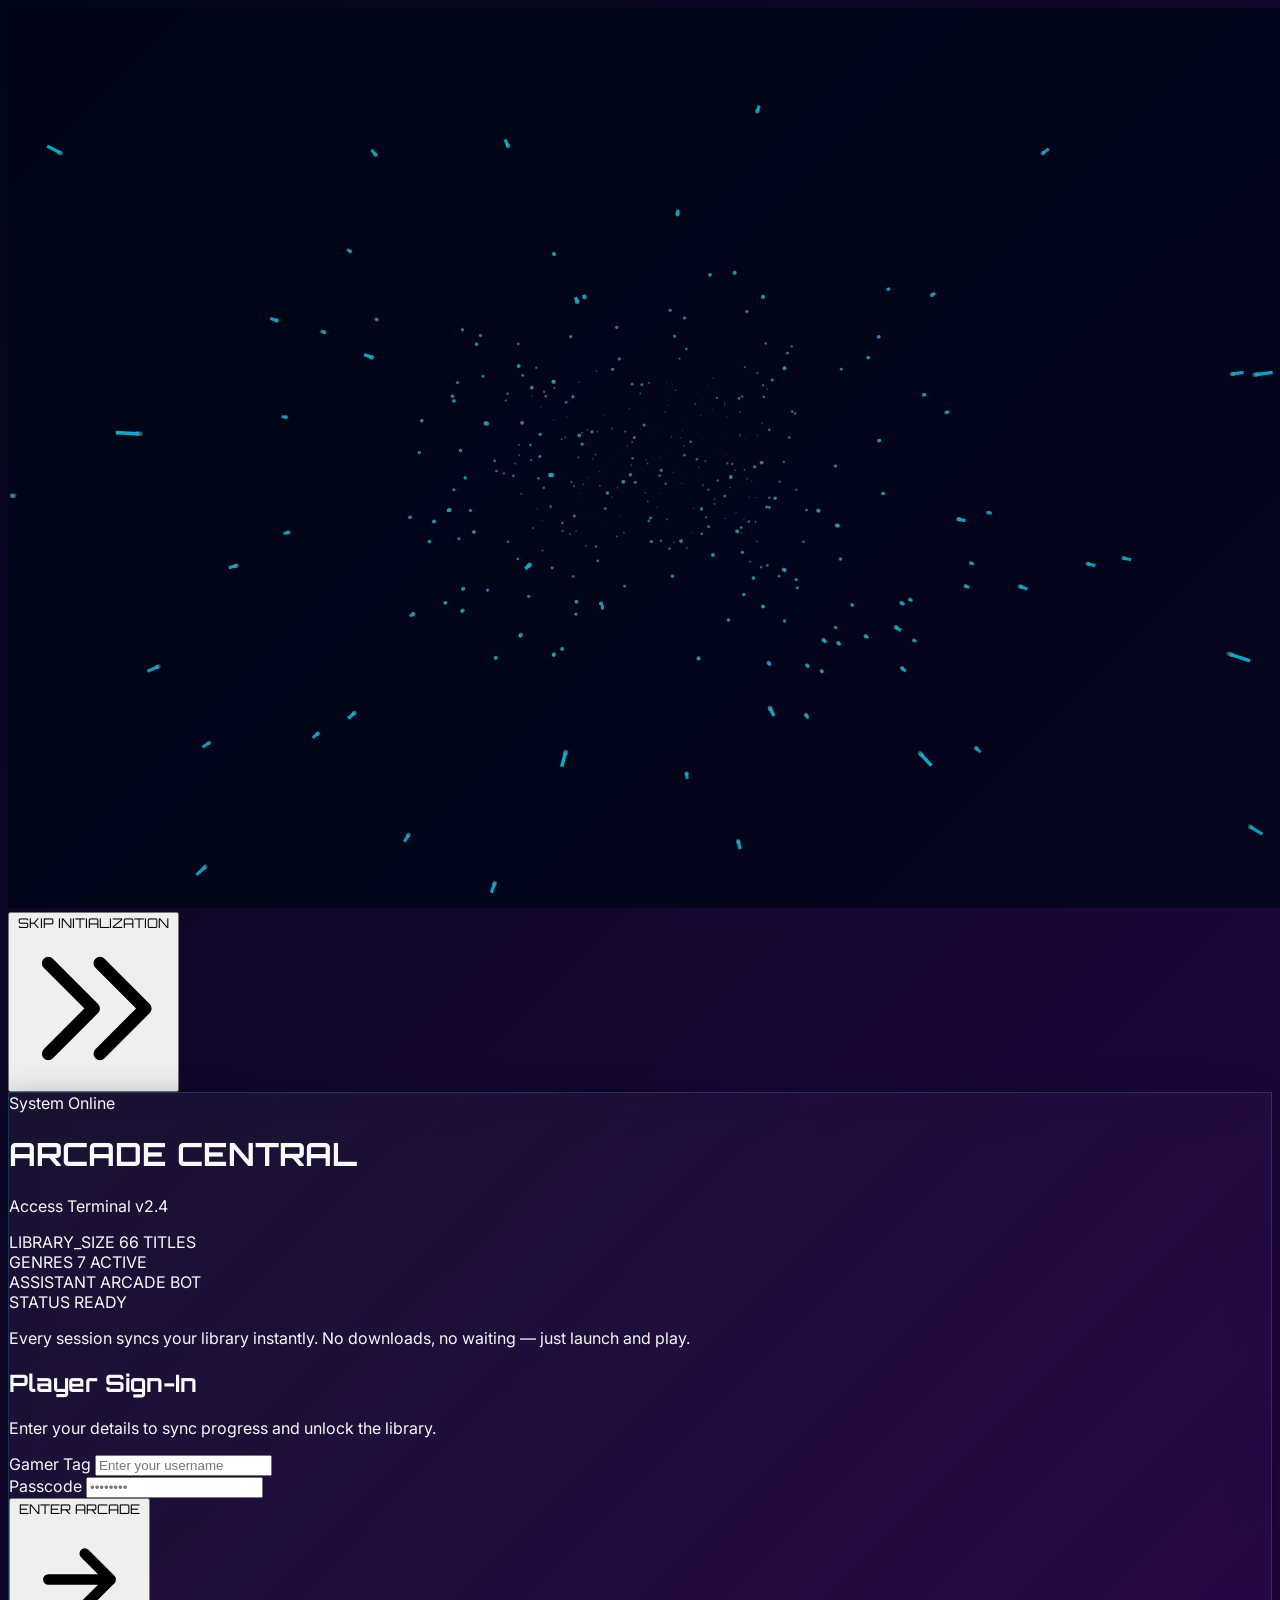
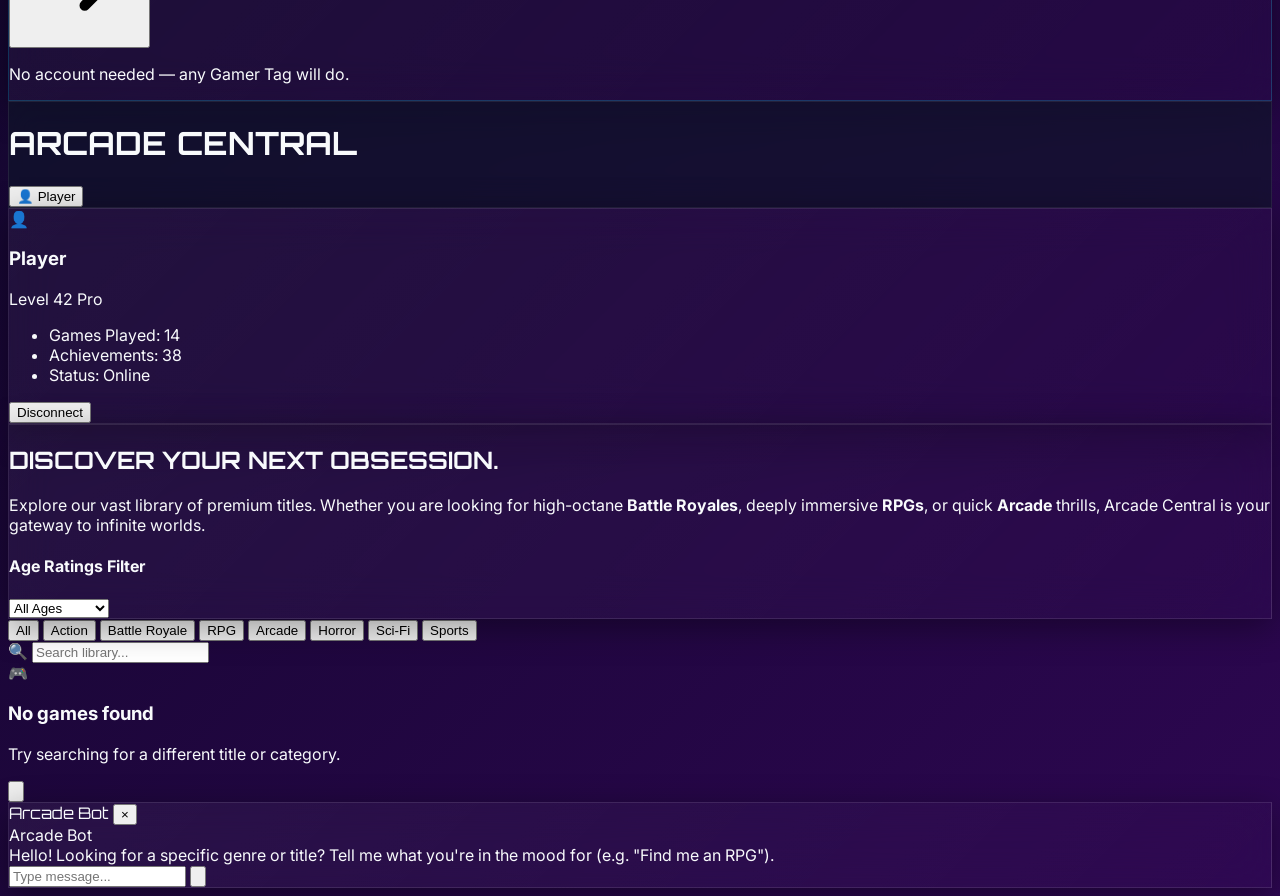
==== commit 3cab99eb: "Update index.html" ====
--- a/index.html
+++ b/index.html
@@ -951,4 +951,4 @@
         }
     </script>
 </body>
-</html>+</html>
